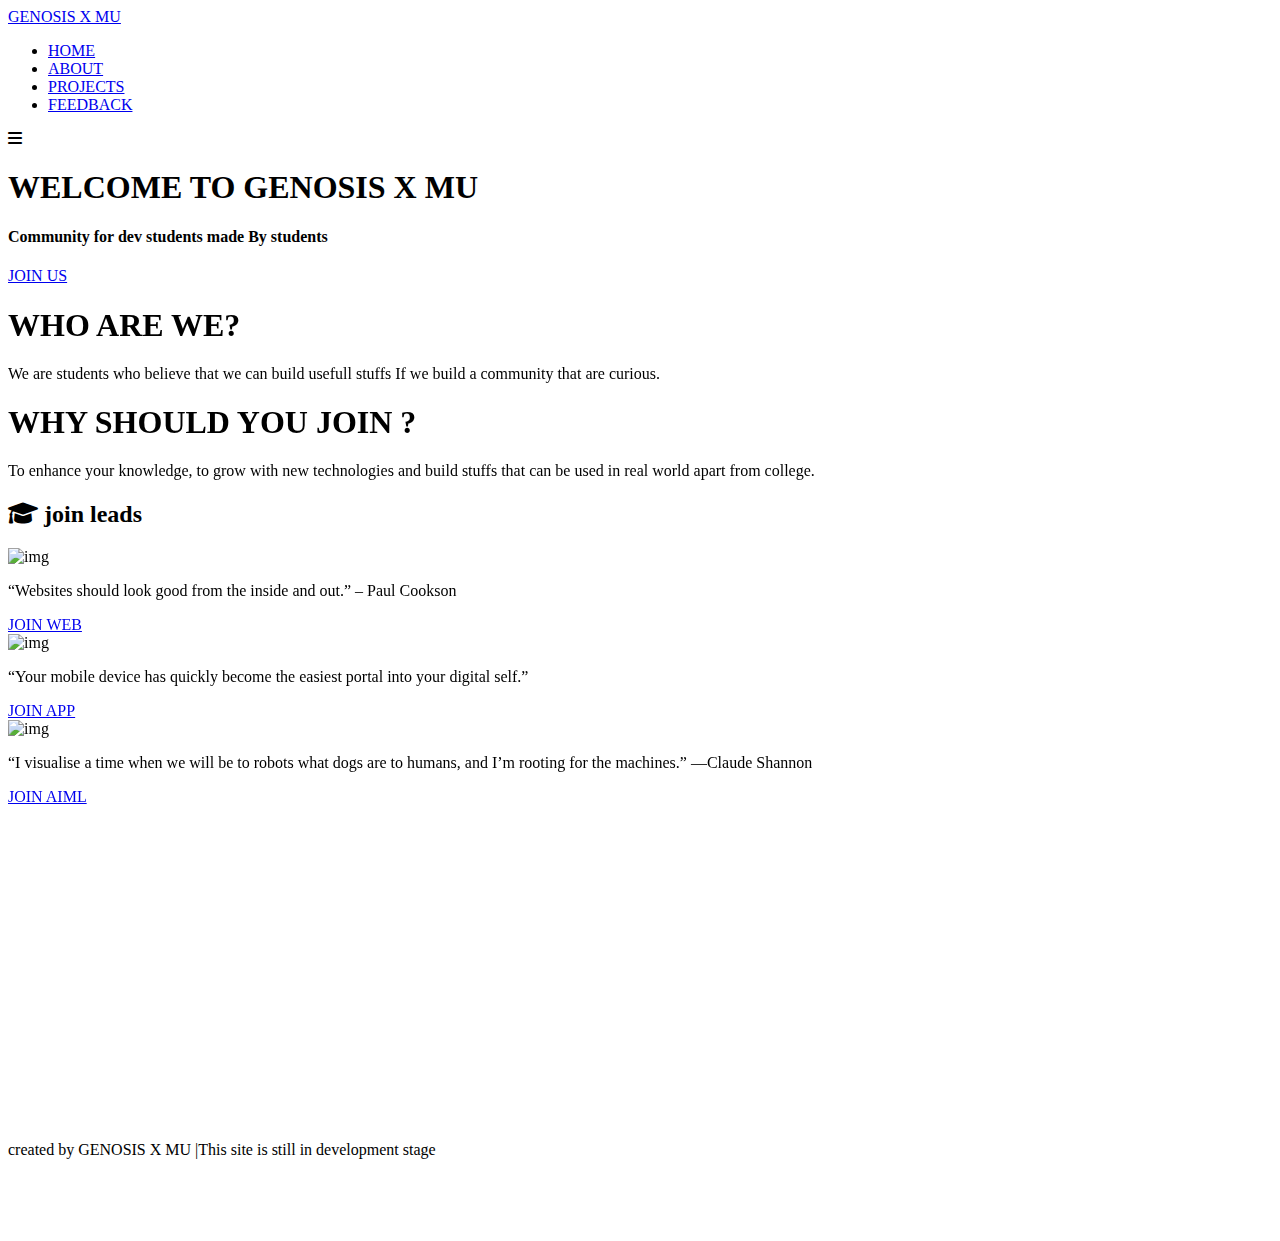
==== index.html @ f1a078a4 "Update index.html" ====
<!DOCTYPE html>
<html lang="en">
  <head>
    <meta charset="UTF-8" />
    <meta http-equiv="X-UA-Compatible" content="IE=edge" />
    <meta name="viewport" content="width=device-width, initial-scale=1.0" />
    <title>GENOSIS X MU</title>
    <link rel="stylesheet" href="style.css" />
    <link rel="preconnect" href="https://fonts.googleapis.com" />
    <link rel="preconnect" href="https://fonts.gstatic.com" crossorigin />
    <!--This is for toggle animation-->
    <link
      rel="stylesheet"
      type="text/css"
      href="https://cdnjs.cloudflare.com/ajax/libs/font-awesome/6.0.0-beta2/css/all.min.css"
    />

    <!--This is for text font-->
    <link
      href="https://fonts.googleapis.com/css2?family=Bebas+Neue&family=Gemunu+Libre:wght@300&family=Josefin+Sans:wght@300&family=Staatliches&display=swap"
      rel="stylesheet"
    />
    <!--This is for text animation-->
    <link
      rel="stylesheet"
      href="https://cdnjs.cloudflare.com/ajax/libs/animate.css/4.1.1/animate.min.css"
    />
    <!--js for  animation on scroll-->
    <link href="https://unpkg.com/aos@2.3.1/dist/aos.css" rel="stylesheet" />
  </head>

  <body>
    <!--HTML FOR NAVBAR-->

    <header>
      <a href="#" class="logo"> GENOSIS X MU</a>
      <nav class="navbar">
        <ul>
          <li><a href="#Home" class="active"> HOME</a></li>
          <li><a href="#About">ABOUT</a></li>
          <li><a href="#Team">PROJECTS</a></li>
          <li><a href="#Course">FEEDBACK</a></li>
        </ul>
      </nav>
      <div class="fas fa-bars"></div>
    </header>

    <!--******ENDS*******-->

    <!--HTML FOR INTRODUCTION-->

    <div class="intro">
      <h1 class="animate__animated animate__bounceInLeft">
        WELCOME TO GENOSIS X MU
      </h1>
      <h4>Community for dev students made By students</h4>
      <span
        ><a
          class="join-us"
          href="https://forms.gle/ZyYGYzcXaUApKR7Q9"
          target="_BLANK"
          >JOIN US</a
        ></span
      >
    </div>

    <!--******ENDS*******-->

    <!--HTML FOR about-us -->

    <div class="aboutus">
      <div class="left-text" data-aos="flip-right">
        <div class="box-left">
          <h1>WHO ARE WE?</h1>
          <p>
            We are students who believe that we can build usefull stuffs If we
            build a community that are curious.
          </p>
        </div>
      </div>

      <div class="right-text" data-aos="flip-left">
        <div class="box-right">
          <h1>WHY SHOULD YOU JOIN ?</h1>
          <p>
            To enhance your knowledge, to grow with new technologies and build
            stuffs that can be used in real world apart from college.
          </p>
        </div>
      </div>
    </div>
    <!--******ENDS*******-->
    <div class="lead-head">
      <h2><i class="fas fa-graduation-cap"></i> join leads</h2>
    </div>
    <!--HTML FOR web-lead-->

    <div class="leads">
      <div class="web" data-aos="zoom-in">
        <img src="web-lead.jpg" alt="img" />

        <p>
          “Websites should look good from the inside and out.” – Paul Cookson
        </p>
        <span
          ><a href="https://forms.gle/ZyYGYzcXaUApKR7Q9" target="_BLANK"
            >JOIN WEB</a
          ></span
        >
      </div>
      <!--HTML FOR app-lead-->

      <div class="app" data-aos="zoom-in">
        <img src="app-lead.png" alt="img" />

        <p>
          “Your mobile device has quickly become the easiest portal into your
          digital self.”
        </p>
        <span
          ><a href="https://forms.gle/ZyYGYzcXaUApKR7Q9" target="_BLANK"
            >JOIN APP</a
          ></span
        >
      </div>
      <!--HTML FOR aiml-lead-->

      <div class="aiml" data-aos="zoom-in">
        <img src="aiml-lead.jpg" alt="img" />

        <p>
          “I visualise a time when we will be to robots what dogs are to humans,
          and I’m rooting for the machines.” —Claude Shannon
        </p>
        <span
          ><a href="https://forms.gle/ZyYGYzcXaUApKR7Q9" target="_BLANK"
            >JOIN AIML</a
          ></span
        >
      </div>
      <section data-aos="fade-up" data-aos-delay="150"><div class="credit"data-aos="fade-right" data-aos-delay="200">created by <span>GENOSIS X MU </span> |This site is still in development stage</div></section>
    </div>
    <!--******ENDS*******-->

    <!--HTML FOR FOTER-->
    <div class="footer">
      <div class="left-footer" data-aos="fade-up" data-aos-delay="250" >
        <h2>THANK YOU</h2>
        <h4>GENOSIS X 2021</h4>
        <div class="share">
          <a href="#" class="fab fa-facebook-f"></a>
          <a href="https://twitter.com/genosis_x" target="_blank" class="fab fa-twitter"></a>
          <a href="https://www.instagram.com/officialgenosis/" target="_blank" class="fab fa-instagram"></a>
          <a href="#" class="fab fa-linkedin"></a>
      </div>
      </div>
      <div class="x">
        <div class="box" data-aos="fade-up" data-aos-delay="500">
          <h3>quick links</h3>
          <a href="#home" class="links"> <i class="fas fa-arrow-right"></i> HOME</a>
          <a href="#about" class="links"> <i class="fas fa-arrow-right"></i> ABOUT </a>
          <a href="#" class="links"> <i class="fas fa-arrow-right"></i>PROJECTS</a>
          <a href="#" class="links"> <i class="fas fa-arrow-right"></i> FEEDBACK </a>
      </div>
        <!-- <p>NOTE : This website is still in development stage</p> -->
      </div>
      <div class="right-footer">
        

      <div class="connect" data-aos="fade-up" data-aos-delay="750">
          <h3>For any Query </h3>
          <p>Enter your mail ID</p>
          <form action="">
              <input type="email" name="" placeholder="Mail ID" class="email" id="">
              <input type="submit" value="Join GENOSIS X MU" class="btnn">
          </form>
        </div>
      </div>
      
    </div>
    <section><div class="credit">created by <span>GENOSIS X MU </span> |This site is still in development stage</div></section>
    

    <!--******ENDS*******-->
    <!--JQUERY FOR RESPONSIVE NAVBAR-->

    <script src="https://cdnjs.cloudflare.com/ajax/libs/jquery/3.6.0/jquery.min.js"></script>
    <script src="main.js"></script>
    <!--js for  animation on scroll-->

    <script src="https://unpkg.com/aos@2.3.1/dist/aos.js"></script>
    <script>
      AOS.init();
    </script>
    <!--js icons from fontawsome-->
    <script
      src="https://kit.fontawesome.com/f86a18ec97.js"
      crossorigin="anonymous"
    ></script>

    <!--END OF BODY-->
  </body>
</html>
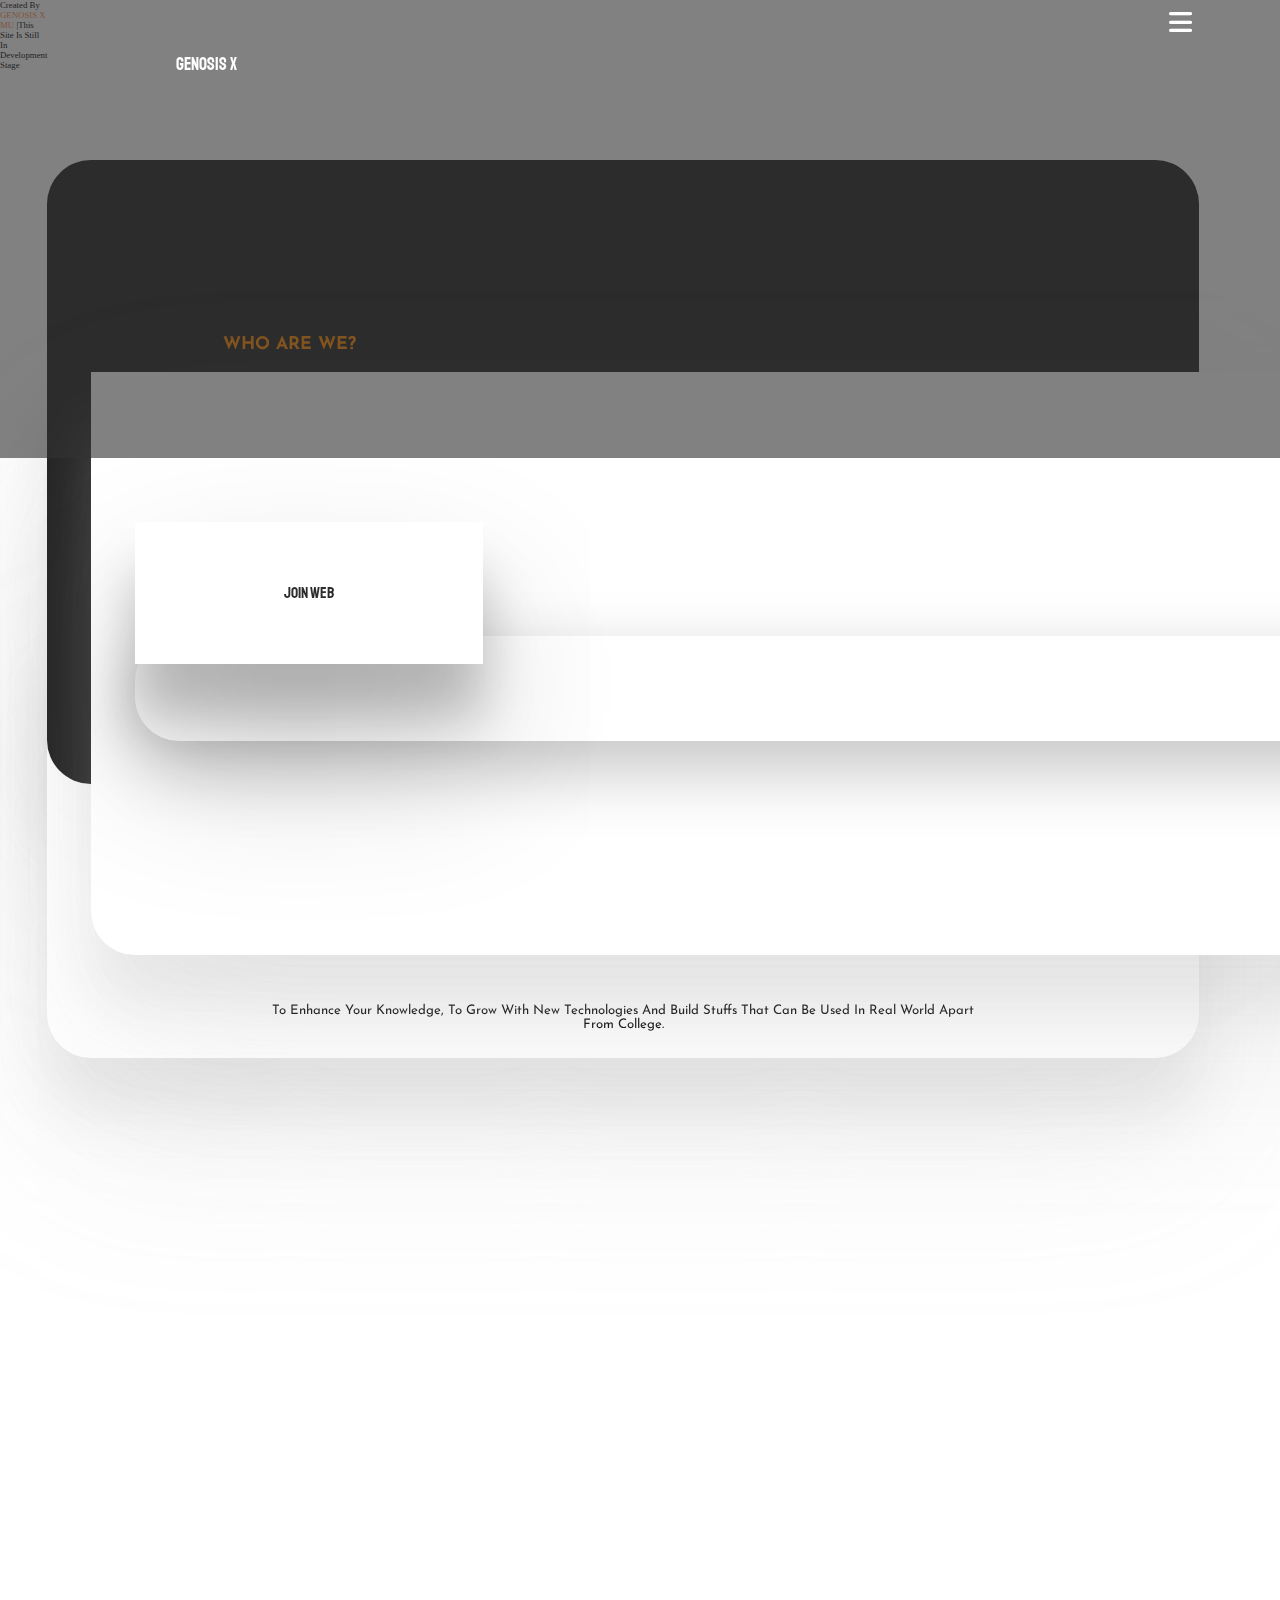
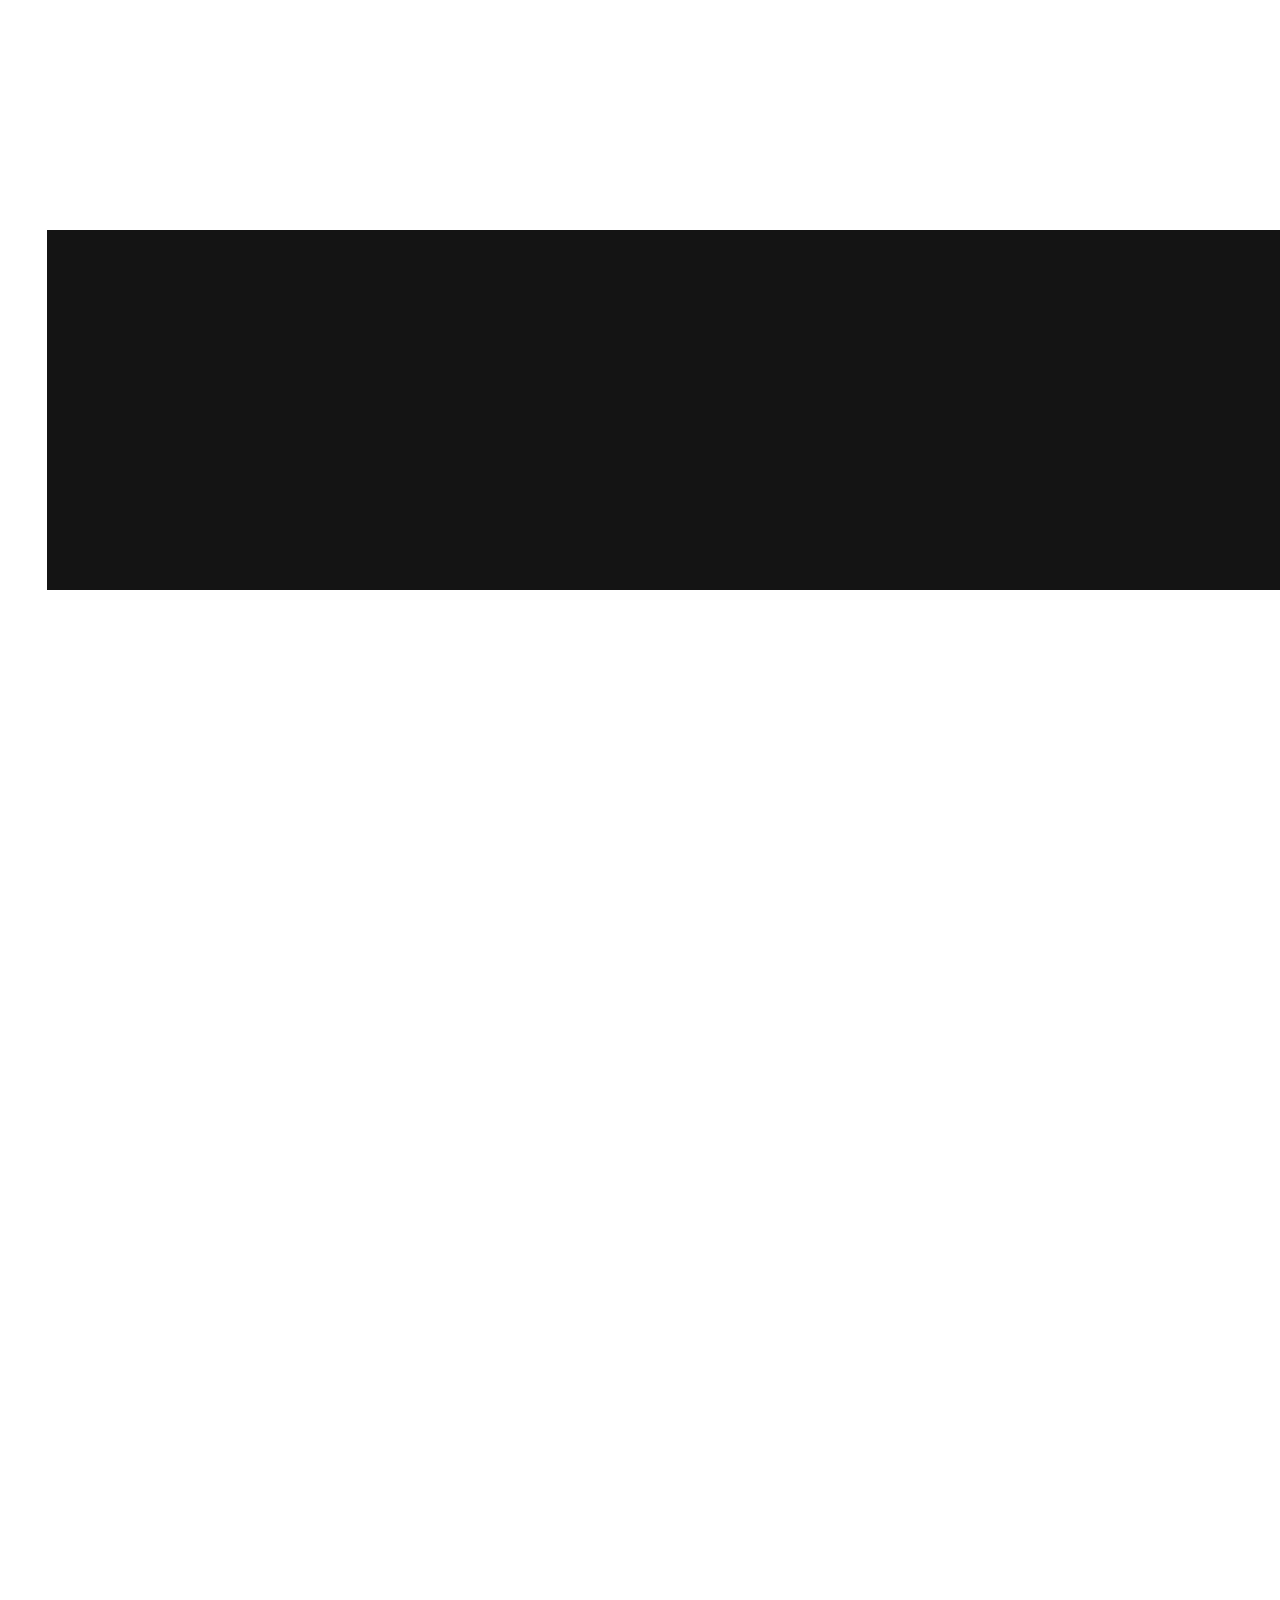
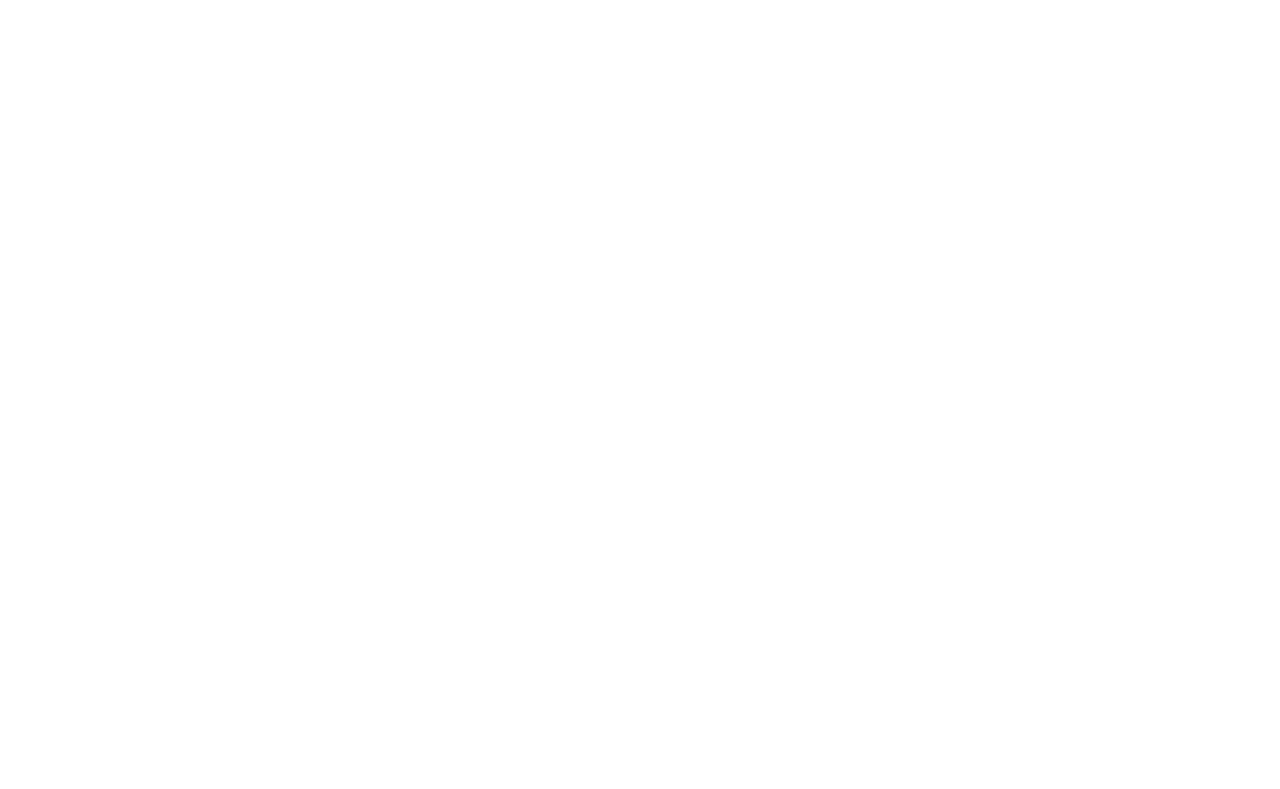
==== commit bc8baabc: "Update index.html" ====
--- a/index.html
+++ b/index.html
@@ -33,7 +33,7 @@
     <!--HTML FOR NAVBAR-->
 
     <header>
-      <a href="#" class="logo"> GENOSIS X MU</a>
+      <a href="#" class="logo"> GENOSIS X</a>
       <nav class="navbar">
         <ul>
           <li><a href="#Home" class="active"> HOME</a></li>
@@ -51,7 +51,7 @@
 
     <div class="intro">
       <h1 class="animate__animated animate__bounceInLeft">
-        WELCOME TO GENOSIS X MU
+        WELCOME TO GENOSIS X
       </h1>
       <h4>Community for dev students made By students</h4>
       <span
--- a/style.css
+++ b/style.css
@@ -0,0 +1,899 @@
+* {
+  margin: 0;
+  padding: 0;
+  text-transform: capitalize;
+  text-decoration: none;
+  scroll-behavior: smooth;
+}
+:root {
+  --pink: white;
+  --violet: white;
+}
+/*********************** THIS IS CODE FOR LAYOUT ie GRID ***********************/
+body {
+  display: grid;
+  grid-tremplate-rows: auto;
+  grid-tremplate-columns: minmax(300rem, auto);
+  grid-tremplate-areas:
+    "navbar"
+    "intro"
+    "aboutus"
+    "lead-head"
+    "leads"
+    "footer";
+}
+/*****************************ENDS******************************/
+
+/*********************** CSS CODE FOR NAVBAR STARTS ***********************/
+
+header {
+  width: 100%;
+  height: 10vh;
+  background: rgba(51, 51, 51, 0.616);
+  position: fixed;
+  top: 0;
+  left: 50%;
+  transform: translate(-50%);
+  border-radius: 0;
+  display: flex;
+  align-itrems: center;
+  justify-content: space-between;
+  padding: 1rem 2rem;
+  z-index: 1000;
+  transition: 0.2s;
+}
+
+.header-active {
+  top: 0;
+  width: 100%;
+  border-radius: 0;
+  box-shadow: none;
+}
+header .navbar {
+  background-color: none;
+}
+
+header .navbar ul {
+  display: flex;
+  align-itrems: center;
+  justify-content: space-evenly;
+  list-style: none;
+
+  background-color: none;
+}
+header .navbar ul li {
+  margin: 1rem 30rem;
+}
+header .navbar ul li a {
+  font-size: 1rem;
+  font-weight: 100;
+  background-color: none;
+  color: greenyellow;
+  font-family: "Staatliches", cursive;
+  padding-left: 5rem;
+
+  transition: 0.12s ease-in;
+}
+
+header .navbar ul li.active,
+header .navbar ul li a:hover {
+  color: #fff;
+}
+
+header .logo {
+  position: relative;
+  margin-left: 15rem;
+  font-size: 2rem;
+  color: var(--violet);
+  font-family: "Staatliches", cursive;
+  text-transform: uppercase;
+  padding: 5rem;
+}
+
+header .fa-bars {
+  margin-right: 10rem;
+  font-size: 3rem;
+  color: var(--pink);
+  cursor: pointer;
+  display: none;
+  transition: 0.2s;
+}
+
+header .fa-times {
+  transform: rotate(180deg);
+  color: var(--violet);
+}
+
+/*****************************ENDS******************************/
+
+/*********************** CSS CODE FOR INTRO STARTS ***********************/
+
+.intro {
+  grid-area: intro;
+  height: 100vh;
+  background: url("intro-bg.jpg");
+  background-repeat: no-repeat;
+  background-size: cover;
+  display: flex;
+  justify-content: center;
+  align-itrems: center;
+  flex-direction: column;
+}
+
+.intro h1 {
+  font-family: "Staatliches", cursive;
+  color: rgb(255, 255, 255);
+  font-size: 4rem;
+  font-weight: 100;
+}
+
+.intro h4 {
+  font-family: "Staatliches", cursive;
+  color: rgb(255, 255, 255);
+  font-size: 1.2rem;
+  font-weight: 100;
+}
+
+.intro span a {
+  position: relative;
+  top: 28rem;
+
+  font-size: 1.8rem;
+  font-family: "Staatliches", cursive;
+  padding: 5rem 12rem;
+  margin-top: 5rem;
+  transition: 0.15s ease-out;
+  border-radius: 2rem;
+  border: 3rem solid black;
+  color: black;
+  background-color: white;
+}
+.intro span a:hover {
+  background: rgb(27, 27, 27);
+  color: rgb(255, 255, 255);
+}
+/*******ENDS********/
+
+/*********************** CSS CODE FOR ABOUT US STARTS ***********************/
+
+.aboutus {
+  display: flex;
+  flex-direction: row;
+  justify-content: center;
+  align-itrems: center;
+  justify-content: space-between;
+  position: relative;
+
+  grid-area: aboutus;
+  width: auto;
+  height: 100vh;
+
+  background-repeat: no-repeat;
+  background-size: cover;
+}
+
+.aboutus .left-text {
+  margin-left: 5%;
+  margin-bottom: 15%;
+  display: flex;
+
+  align-itrems: center;
+  flex-direction: column;
+}
+
+.aboutus .left-text .box-left {
+  display: flex;
+  flex-direction: column;
+  justify-content: center;
+  align-itrems: center;
+  margin-top: 40rem;
+  width: 40vw;
+  height: 50vh;
+  background: #fff;
+  border-radius: 5rem;
+
+  box-shadow: rgba(175, 175, 175, 0.19) 0rem 10rem 20rem,
+    rgba(187, 187, 187, 0.23) 0rem 6rem 6rem;
+}
+.aboutus .left-text .box-left h1 {
+  font-family: "Josefin Sans", sans-serif;
+  font-size: 2rem;
+  padding: 20rem;
+  background-color: rgb(34, 34, 34);
+  border-radius: 5rem;
+  color: rgb(255, 136, 0);
+}
+.aboutus .left-text .box-left p {
+  font-family: "Josefin Sans", sans-serif;
+  padding: 80rem;
+  font-size: 1.2rem;
+  text-align: center;
+  line-height: 1.5rem;
+}
+/*********************** ^ CSS CODE LEFT ^ ***********************/
+
+/*********************** CSS CODE FOR RIGHT ***********************/
+.aboutus .right-text {
+  margin-right: 5%;
+  margin-top: 15%;
+  display: flex;
+
+  align-itrems: center;
+  flex-direction: column;
+}
+
+.aboutus .right-text .box-right {
+  display: flex;
+  flex-direction: column;
+  justify-content: center;
+  align-itrems: center;
+
+  width: 40vw;
+  height: 50vh;
+  background-color: rgb(255, 255, 255);
+  border-radius: 5rem;
+
+  box-shadow: rgba(175, 175, 175, 0.19) 0rem 10rem 20rem,
+    rgba(187, 187, 187, 0.23) 0rem 6rem 6rem;
+}
+.aboutus .right-text .box-right h1 {
+  font-family: "Josefin Sans", sans-serif;
+  font-size: 2rem;
+  padding: 20rem;
+  background-color: rgb(34, 34, 34);
+  border-radius: 5rem;
+  color: rgb(255, 136, 0);
+}
+.aboutus .right-text .box-right p {
+  font-family: "Josefin Sans", sans-serif;
+  padding: 80rem;
+  font-size: 1.2rem;
+  text-align: center;
+  line-height: 1.5rem;
+}
+/*******ENDS********/
+
+.lead-head {
+  padding-top: 35rem;
+
+  display: flex;
+  flex-direction: row;
+  justify-content: center;
+  align-itrems: center;
+  grid-area: lead-head;
+  width: 100%;
+  height: 15vh;
+}
+.lead-head h2 {
+  font-family: "Staatliches", cursive;
+  letter-spacing: 2rem;
+  font-weight: 100;
+  padding-left: 10rem;
+  color: rgb(46, 46, 46);
+  font-size: 2.5rem;
+  padding: 20rem;
+
+  border-radius: 6rem;
+  box-shadow: rgba(175, 175, 175, 0.19) 0rem 10rem 20rem,
+    rgba(187, 187, 187, 0.23) 0rem 6rem 6rem;
+}
+
+/*********************** CSS CODE FOR leads STARTS ***********************/
+
+.leads {
+  grid-area: leads;
+  display: flex;
+
+  height: 100vh;
+  justify-content: center;
+  align-itrems: center;
+  flex-wrap: wrap;
+  justify-content: space-around;
+}
+/*** 01 ****WEB LEAD********/
+.web {
+  position: relative;
+  top: 25rem;
+  width: 25%;
+  height: 60vh;
+  margin: 10rem;
+
+  display: flex;
+  flex-direction: column;
+  justify-content: center;
+  align-itrems: center;
+  justify-content: space-between;
+  background: rgb(255, 255, 255);
+  box-shadow: rgba(175, 175, 175, 0.19) 0rem 10rem 20rem,
+    rgba(187, 187, 187, 0.23) 0rem 6rem 6rem;
+
+  transition: 0.15s ease-out;
+  border-radius: 5rem;
+}
+.web:hover {
+  box-shadow: rgba(0, 0, 0, 0.19) 0rem 10rem 20rem, rgba(0, 0, 0, 0.23) 0rem 6rem 6rem;
+}
+
+.web img {
+  position: relative;
+  top: 25rem;
+  width: 90%;
+  height: 30%;
+  object-fit: cover;
+  filter: grayscale(0);
+  transition: 0.2s ease-in;
+  box-shadow: rgba(0, 0, 0, 0.24) 0rem 3rem 8rem;
+  border-radius: 5rem;
+}
+.web img:hover {
+  filter: grayscale(0);
+}
+
+.web p {
+  position: relative;
+
+  padding: 20rem 20rem;
+  text-align: center;
+  font-size: 1.2rem;
+  line-height: 1.5rem;
+  font-family: "Josefin Sans", sans-serif;
+
+  color: rgb(31, 31, 31);
+}
+.web span a {
+  position: relative;
+  top: -35rem;
+  color: rgb(44, 44, 44);
+  text-align: center;
+  font-family: "Staatliches", cursive;
+
+  font-size: 1.2rem;
+  padding: 5rem 15rem;
+  background-color: rgb(255, 255, 255);
+  box-shadow: rgba(0, 0, 0, 0.19) 0rem 10rem 20rem, rgba(0, 0, 0, 0.23) 0rem 6rem 6rem;
+  border: 2rem solid rgb(255, 255, 255);
+  transition: 0.18s all;
+}
+.web span a:hover {
+  box-shadow: rgba(175, 175, 175, 0.19) 0rem 10rem 20rem,
+    rgba(187, 187, 187, 0.23) 0rem 6rem 6rem;
+  border: 2rem solid rgb(0, 0, 0);
+}
+
+/*** 02 ****************APP LEAD******************/
+.app {
+  position: relative;
+  top: 25rem;
+  width: 25%;
+  height: 60vh;
+  margin: 10rem;
+
+  display: flex;
+  flex-direction: column;
+  justify-content: center;
+  align-itrems: center;
+  justify-content: space-between;
+  background: rgb(255, 255, 255);
+  box-shadow: rgba(175, 175, 175, 0.19) 0rem 10rem 20rem,
+    rgba(187, 187, 187, 0.23) 0rem 6rem 6rem;
+
+  transition: 0.15s ease-out;
+}
+.app:hover {
+  box-shadow: rgba(0, 0, 0, 0.19) 0rem 10rem 20rem, rgba(0, 0, 0, 0.23) 0rem 6rem 6rem;
+}
+
+.app img {
+  position: relative;
+  top: 25rem;
+  width: 90%;
+  height: 30%;
+  object-fit: cover;
+  filter: grayscale(0);
+  transition: 0.2s ease-in;
+  box-shadow: rgba(0, 0, 0, 0.24) 0rem 3rem 8rem;
+}
+.app img:hover {
+  filter: grayscale(0);
+}
+
+.app p {
+  position: relative;
+
+  padding: 20rem 20rem;
+  text-align: center;
+  font-size: 1.2rem;
+  line-height: 1.5rem;
+  font-family: "Josefin Sans", sans-serif;
+
+  color: rgb(31, 31, 31);
+}
+
+.app span a {
+  position: relative;
+  top: -35rem;
+  color: rgb(0, 0, 0);
+  text-align: center;
+  font-family: "Staatliches", cursive;
+
+  font-size: 1.2rem;
+  padding: 5rem 15rem;
+  background-color: rgb(255, 255, 255);
+  box-shadow: rgba(0, 0, 0, 0.19) 0rem 10rem 20rem, rgba(0, 0, 0, 0.23) 0rem 6rem 6rem;
+  border: 2rem solid rgb(255, 255, 255);
+  transition: 0.18s all;
+}
+.app span a:hover {
+  box-shadow: rgba(175, 175, 175, 0.19) 0rem 10rem 20rem,
+    rgba(187, 187, 187, 0.23) 0rem 6rem 6rem;
+  border: 2rem solid rgb(0, 0, 0);
+}
+/*** 03 ****AIML LEAD********/
+
+.aiml {
+  position: relative;
+  top: 25rem;
+  width: 25%;
+  height: 60vh;
+  margin: 10rem;
+
+  display: flex;
+  flex-direction: column;
+  justify-content: center;
+  align-itrems: center;
+  justify-content: space-between;
+  background: rgb(255, 255, 255);
+  box-shadow: rgba(175, 175, 175, 0.19) 0rem 10rem 20rem,
+    rgba(187, 187, 187, 0.23) 0rem 6rem 6rem;
+
+  transition: 0.15s ease-out;
+}
+.aiml:hover {
+  box-shadow: rgba(0, 0, 0, 0.19) 0rem 10rem 20rem, rgba(0, 0, 0, 0.23) 0rem 6rem 6rem;
+}
+
+.aiml img {
+  position: relative;
+  top: 25rem;
+  width: 90%;
+  height: 30%;
+  object-fit: cover;
+  filter: grayscale(0);
+  transition: 0.2s ease-in;
+  box-shadow: rgba(0, 0, 0, 0.24) 0rem 3rem 8rem;
+}
+.aiml img:hover {
+  filter: grayscale(0);
+}
+
+.aiml p {
+  position: relative;
+
+  padding: 20rem 20rem;
+  text-align: center;
+  font-size: 1.2rem;
+  line-height: 1.5rem;
+  font-family: "Josefin Sans", sans-serif;
+
+  color: rgb(31, 31, 31);
+}
+
+.aiml span a {
+  position: relative;
+  top: -35rem;
+  color: rgb(0, 0, 0);
+  text-align: center;
+  font-family: "Staatliches", cursive;
+
+  font-size: 1.2rem;
+  padding: 5rem 15rem;
+  background-color: rgb(255, 255, 255);
+  box-shadow: rgba(0, 0, 0, 0.19) 0rem 10rem 20rem, rgba(0, 0, 0, 0.23) 0rem 6rem 6rem;
+  border: 2rem solid rgb(255, 255, 255);
+  transition: 0.18s all;
+}
+.aiml span a:hover {
+  box-shadow: rgba(175, 175, 175, 0.19) 0rem 10rem 20rem,
+    rgba(187, 187, 187, 0.23) 0rem 6rem 6rem;
+
+  border: 2rem solid rgb(0, 0, 0);
+}
+
+/*******ENDS********/
+
+/**********CSS FOR FOOTER********/
+.footer {
+  position: relative;
+
+  grid-area: footer;
+  width: 100%;
+  height: 50vh;
+  background: rgb(20, 20, 20);
+  display: flex;
+  flex-direction:row;
+  justify-content: center;
+  align-itrems: center;
+  justify-content: space-between;
+}
+.footer .left-footer .share {
+  padding-top: 1rem;
+}
+
+.footer .left-footer .share a {
+  height: 4.5rem;
+  width: 4.5rem;
+  line-height: 4rem;
+  font-size: 2rem;
+  border-radius: 50%;
+  font-size: 1.7rem;
+  border: 0.2rem solid rgb(255, 138, 70);
+  color: rgb(255, 138, 70);
+  margin-right: .5rem;
+  text-align: center;
+}
+
+.footer .left-footer .share a:hover {
+  background: rgb(255, 138, 70);
+  color: #111;
+}
+.footer .left-footer h4{
+  margin-bottom: 35rem;
+  font-size: 27rem;
+}
+.left-footer {
+  margin-left: 102rem;
+  letter-spacing: 2rem;
+  font-weight: 100;
+  color: rgb(255, 138, 70);
+  text-align: center;
+  font-family: "Josefin Sans", sans-serif;
+}
+.x {
+  display: flex;
+  flex-direction: row;
+  font-weight: 100;
+  font-family: "Josefin Sans", sans-serif;
+  color: rgb(255, 255, 255);
+  font-size: 1rem;
+  margin: 10rem 10rem;
+}
+.footer .x .box h3{
+  font-size: 30rem;
+}
+.footer .x .box .links {
+  display: flex;
+  flex-direction:row;
+ font-size: 1.2rem;
+  color: #aaa;
+  padding: 1rem 0;
+  display: block;
+}
+
+.footer .x .box .links:hover {
+  color: rgb(255, 138, 70);
+}
+
+.footer .x .box .links:hover i {
+  padding-right: 1rem;
+}
+
+.footer .x .box .links i {
+  padding-right: 1.5rem;
+  color: rgb(255, 138, 70);
+}
+.right-footer {
+  display: flex;
+  flex-direction: row;
+  justify-content: center;
+  align-itrems: center;
+  margin-right: 25rem;
+  margin-left: 25rem;
+  color: rgb(255, 138, 70);
+  letter-spacing: 2rem;
+  font-weight: 50;
+  font-family: "Josefin Sans", sans-serif;
+}
+.footer .right-footer h3 {
+  font-size: 1.7rem;
+  color: white;
+  margin: 10rem 10rem 10rem 10rem;
+
+}
+.footer .right-footer p{
+  font-size: 1.5rem;
+  margin-top: 10rem;
+  margin-bottom: 15rem;
+  color:  rgb(255, 138, 70);
+}
+.footer .right-footer .connect .btnn{
+  margin-top: 1rem;
+  display: inline-block;
+  padding: 1rem 3rem;
+  font-size: 1rem;
+  color: #f3f3f3;
+  border: 0.3rem solid #ffffff;
+  border-radius: 7rem;
+  cursor: pointer;
+  background: none;
+}
+.footer .right-footer .connect{
+  display: flex;
+  flex-direction: column;
+  flex-wrap: wrap;
+  margin: 10rem 10rem 50rem 10rem;
+}
+.footer .right-footer .connect .btnn:hover {
+  background: rgb(255, 138, 70);
+  color: #111;
+}
+
+
+.footer .right-footer .connect form .remail {
+  border-radius: 5rem;
+  border: 0.2rem solid rgb(255, 138, 70);
+  height: auto;
+  width: auto;
+  background: none;
+  font-size: 1.3rem;
+  text-transform: none;
+  color: rgb(255, 255, 255);
+  margin-bottom: 1rem;
+  padding: 1rem 1.05rem;
+}
+ .leads .credit {
+   width: 100%;
+
+  background: rgb(20, 20, 20);;
+  text-align: center;
+  font-size: 2rem;
+  padding: 2rem 1rem;
+  margin: 1rem 585rem -55rem -15rem;
+  color: rgb(165, 152, 152);
+}
+
+.credit span {
+  color: rgb(255, 138, 70);
+}
+/* .foot-links {
+  display: flex;
+  flex-direction: row;
+  justify-content: center;
+  justify-content: space-evenly;
+
+  font-size: 1.4rem;
+}
+.foot-links a {
+  width: 20rem;
+  height: 10rem;
+  color: rgb(255, 138, 70);
+  transition: 0.2s ease-out;
+  margin-top: 10rem; */
+/* }
+.foot-links a:hover {
+  color: #fff;
+  font-size: 1.5rem;
+} */
+
+/******************************************* MEDIA QUERY *******************************************/
+@media (max-width: 768rem) {
+  html {
+    font-size: 55%;
+  }
+
+  header {
+    height: 50rem;
+  }
+  header .fa-bars {
+    display: block;
+    margin-right: 10rem;
+  }
+  header .navbar {
+    position: fixed;
+    top: -100rem;
+    left: 0;
+    width: 100%;
+    background: #333;
+    border-radius: 1rem;
+    opacity: 0;
+    transition: 0.2s linear;
+    height: 100vh;
+  }
+  header .navbar ul {
+    display: flex;
+    flex-direction: column;
+
+    height: 50%;
+  }
+  header .navbar ul li {
+    width: 100%;
+
+    text-align: center;
+    background-color: rgb(255, 0, 0);
+  }
+  header .navbar ul li a {
+    display: block;
+    background-color: #333;
+    color: white;
+    font-size: 2rem;
+    padding-top: 20rem;
+    padding-bottom: 20rem;
+  }
+  header .navbar ul li a:hover {
+    color: greenyellow;
+    background-color: rgb(29, 29, 29);
+  }
+  header .nav-toggle {
+    top: 65rem;
+    opacity: 1;
+    opacity: 0.8;
+  }
+
+  /***********************MEDIA QUERY CSS CODE FOR INTRO STARTS ***********************/
+
+  .intro {
+    height: 100vh;
+
+    display: flex;
+    justify-content: center;
+    align-itrems: center;
+    flex-direction: column;
+  }
+
+  .intro h1 {
+    font-size: 4rem;
+    font-weight: 100;
+    color: rgb(255, 255, 255);
+  }
+
+  .intro h4 {
+    font-size: 1.7rem;
+    font-weight: 100;
+    color: rgb(255, 255, 255);
+  }
+
+  .intro span a {
+    padding: 10rem 20rem;
+  }
+
+  /*******ENDS********/
+  /*********** MEDIA QUERY for about us************/
+  .aboutus {
+    display: flex;
+    flex-direction: column;
+    justify-content: center;
+    height: 160vh;
+    justify-content: space-evenly;
+    align-itrems: center;
+  }
+  .aboutus .left-text {
+    margin-top: -30rem;
+    margin-left: 0rem;
+    display: flex;
+    align-itrems: center;
+    flex-direction: column;
+  }
+  .aboutus .left-text .box-left {
+    margin-top: 10rem;
+    width: 90vw;
+    height: 50vh;
+  }
+  .aboutus .left-text .box-left p {
+    font-size: 1.5rem;
+    padding: 25rem;
+  }
+
+  .aboutus .x {
+    margin-top: -140rem;
+    font-size: 10rem;
+    font-family: "Staatliches", cursive;
+    color: white;
+  }
+  .aboutus .right-text {
+    margin-top: -180rem;
+    margin-right: 0rem;
+    display: flex;
+
+    flex-direction: column-reverse;
+  }
+
+  .aboutus .right-text .box-right {
+    margin-top: 20rem;
+    width: 90vw;
+    height: 50vh;
+  }
+  .aboutus .right-text .box-right p {
+    font-size: 1.5rem;
+    padding: 25rem;
+  }
+
+  /***********************MEDIA QUERY CSS CODE FOR leads STARTS ***********************/
+
+  .leads {
+    height: 115%;
+    grid-area: leads;
+    display: flex;
+    justify-content: center;
+    align-itrems: center;
+
+    flex-direction: column;
+    justify-content: space-around;
+  }
+  /*** 01 **** MEDIA QUERY WEB LEAD********/
+  .web,
+  .app,
+  .aiml {
+    position: relative;
+
+    width: 88%;
+    height: 55vh;
+    margin: 5rem;
+    padding: 5rem;
+    display: flex;
+    border-radius: 0 0 5rem 5rem;
+    background: rgb(255, 255, 255);
+    box-shadow: rgba(175, 175, 175, 0.19) 0rem 10rem 20rem,
+      rgba(187, 187, 187, 0.23) 0rem 6rem 6rem;
+  }
+  .web h2 {
+    top: -22rem;
+    font-size: 2rem;
+  }
+  .web p {
+    font-size: 1.8rem;
+    line-height: 2rem;
+  }
+  .web span a {
+    font-size: 1.8rem;
+  }
+  /*** 02 **** MEDIA QUERY APP LEAD********/
+  .app h2 {
+    top: -22rem;
+    font-size: 2rem;
+  }
+  .app p {
+    font-size: 1.8rem;
+    line-height: 2rem;
+  }
+  .app span a {
+    font-size: 1.8rem;
+  }
+  /*** 03****MEDIA QUERY  aiml LEAD********/
+  .aiml h2 {
+    top: -22rem;
+    font-size: 2rem;
+  }
+  .aiml p {
+    font-size: 1.8rem;
+    line-height: 2rem;
+  }
+  .aiml span a {
+    font-size: 1.8rem;
+  }
+
+  .footer {
+    position: relative;
+    top: 200rem;
+    flex-direction: column;
+    height: 40vh;
+    justify-content: space-evenly;
+  }
+  .left-footer {
+    margin: 0;
+    font-size: 1rem;
+  }
+  .right-footer {
+    margin: 0;
+    font-size: 1.5rem;
+  }
+  .right-footer a {
+    color: rgb(255, 138, 70);
+    font-size: 2.4rem;
+    text-align: center;
+    transition: 0.2s ease-out;
+  }
+  .right-footer a:hover {
+    color: rgb(255, 255, 255);
+    font-size: 2.6rem;
+  }
+  /***********END OF MEDIA QUERY************/
+}
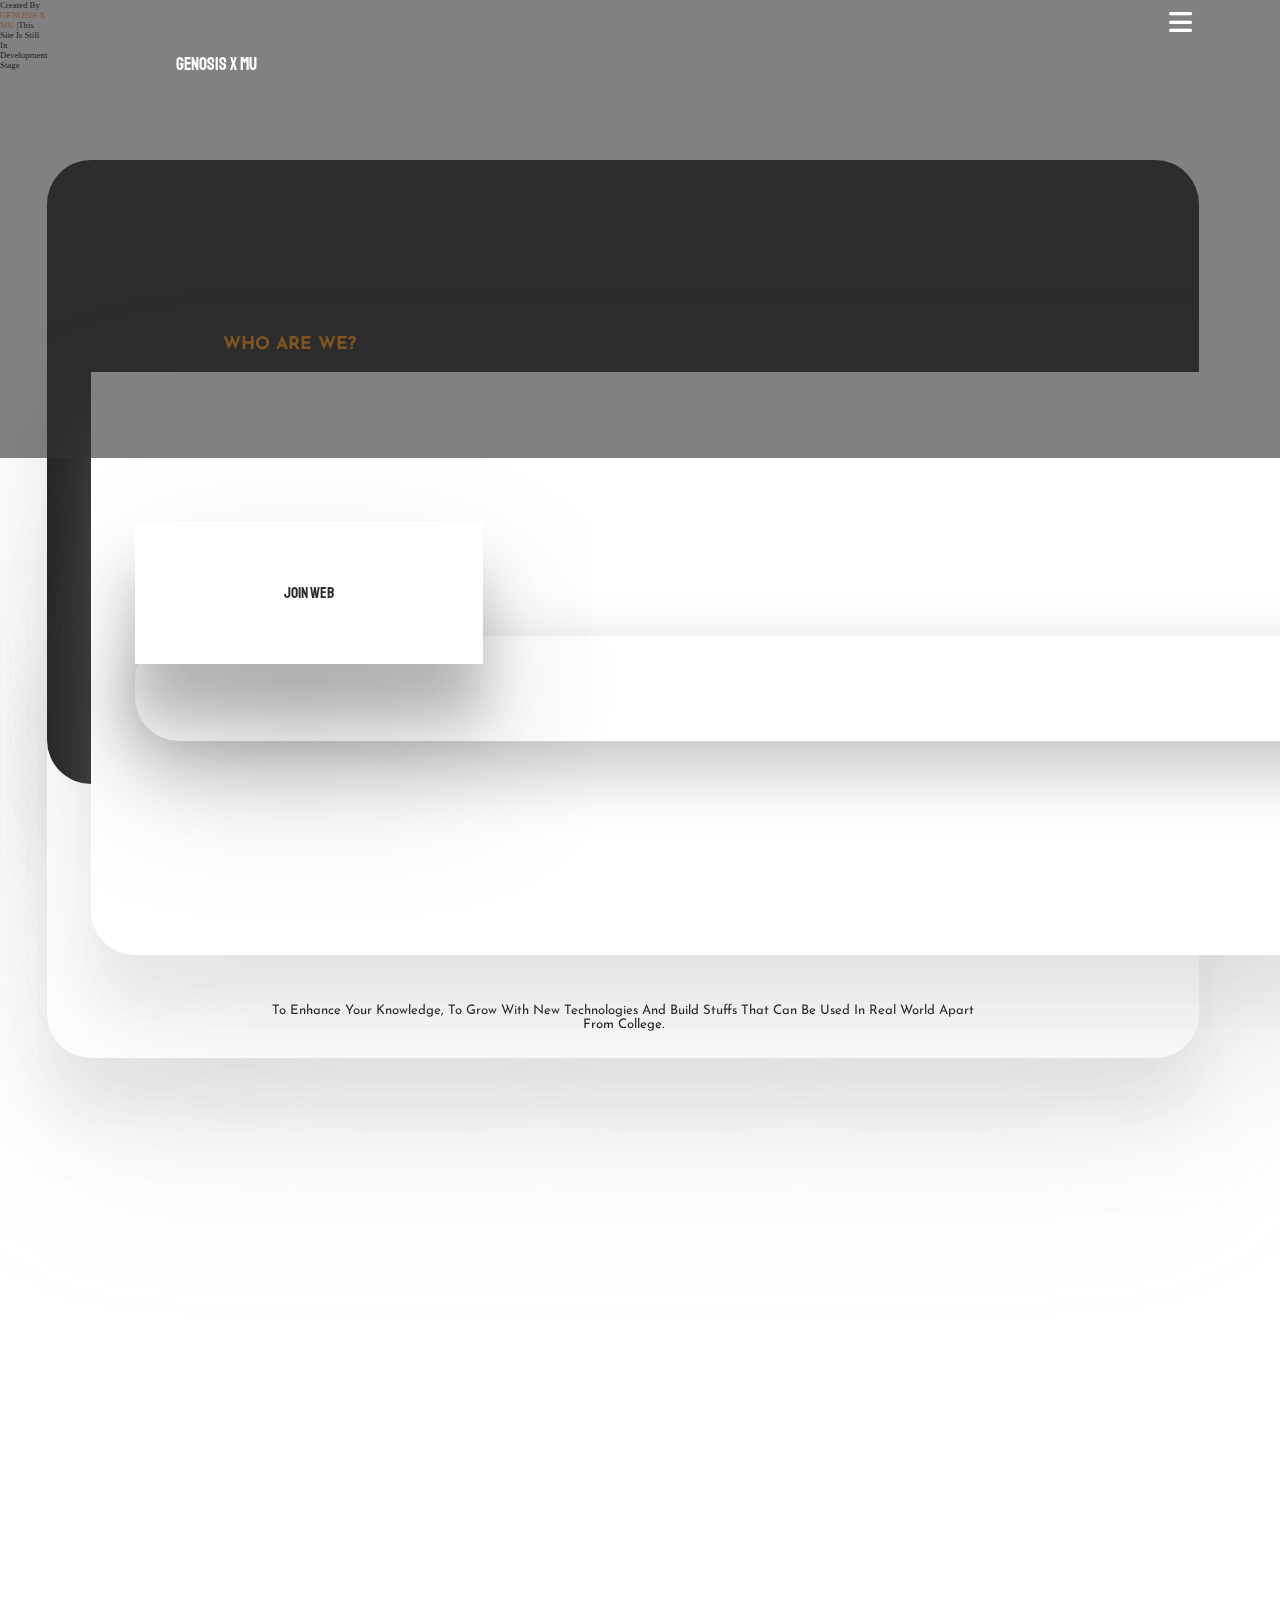
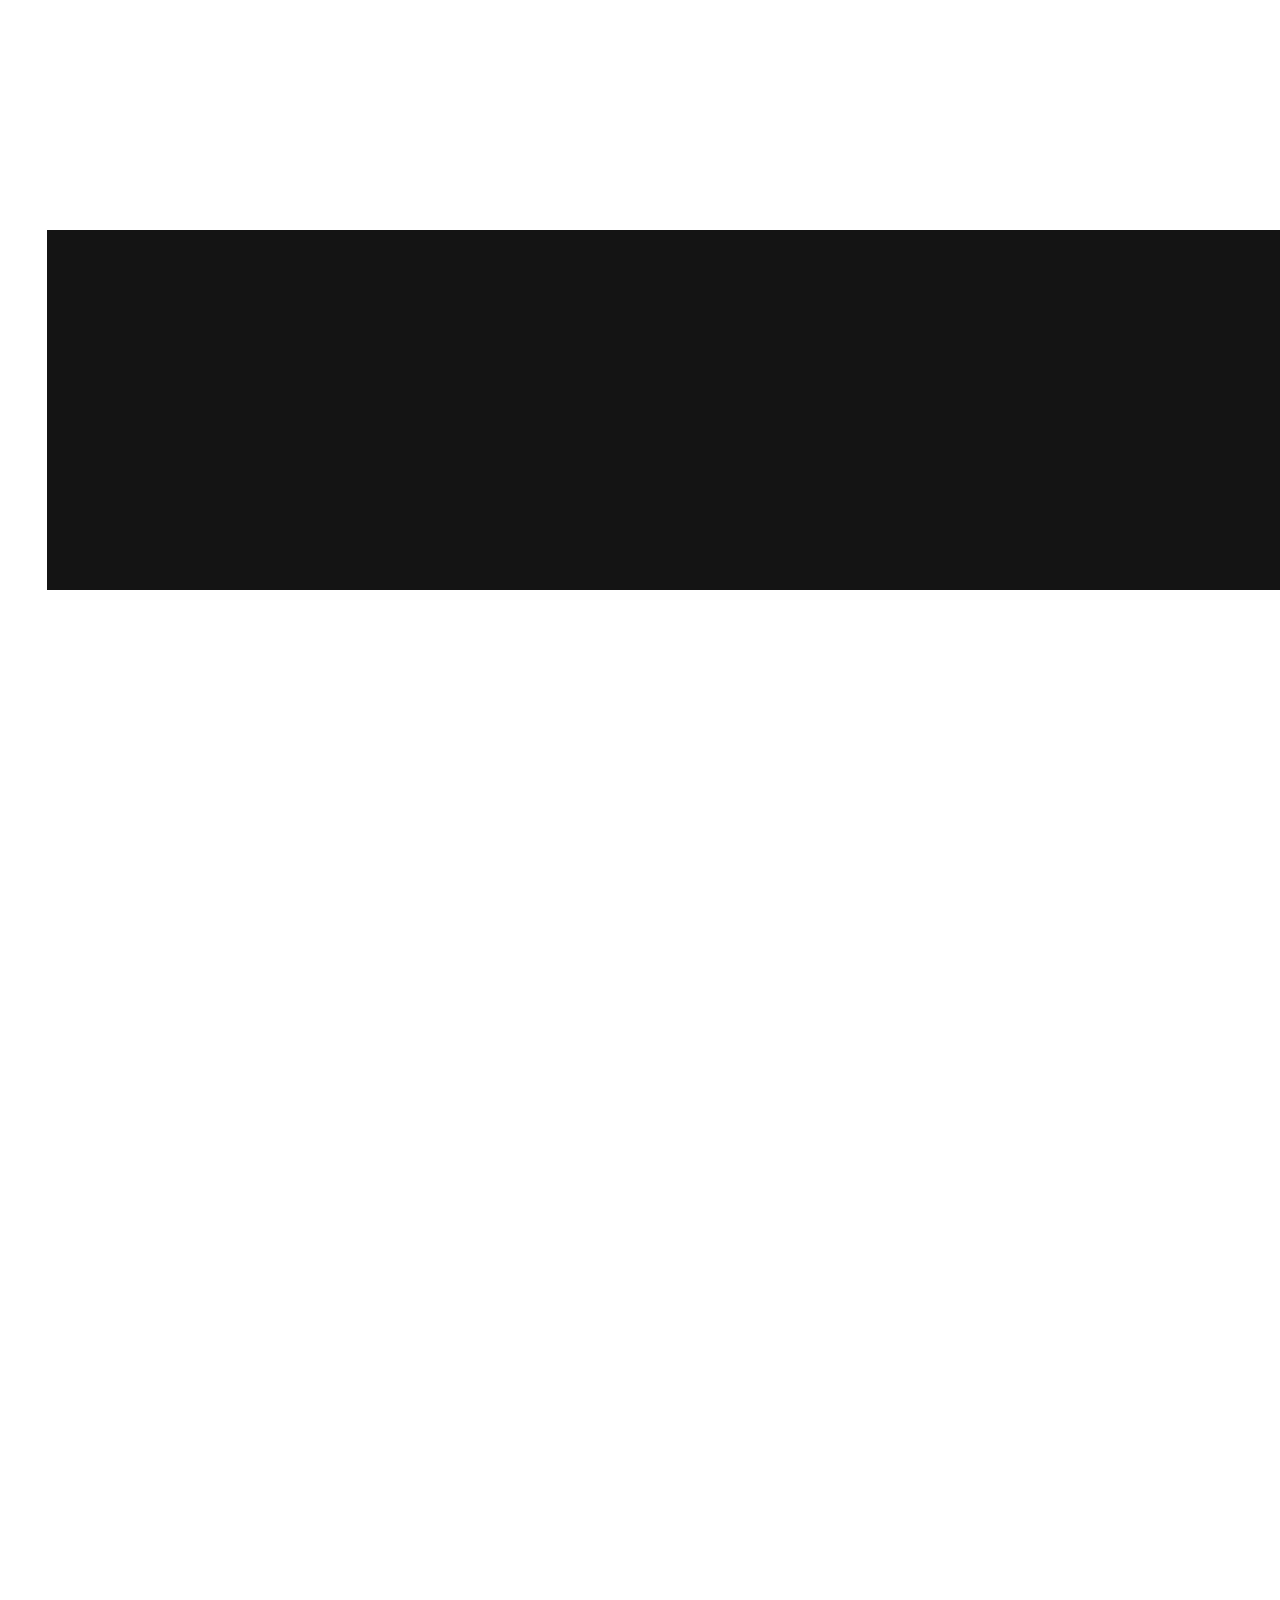
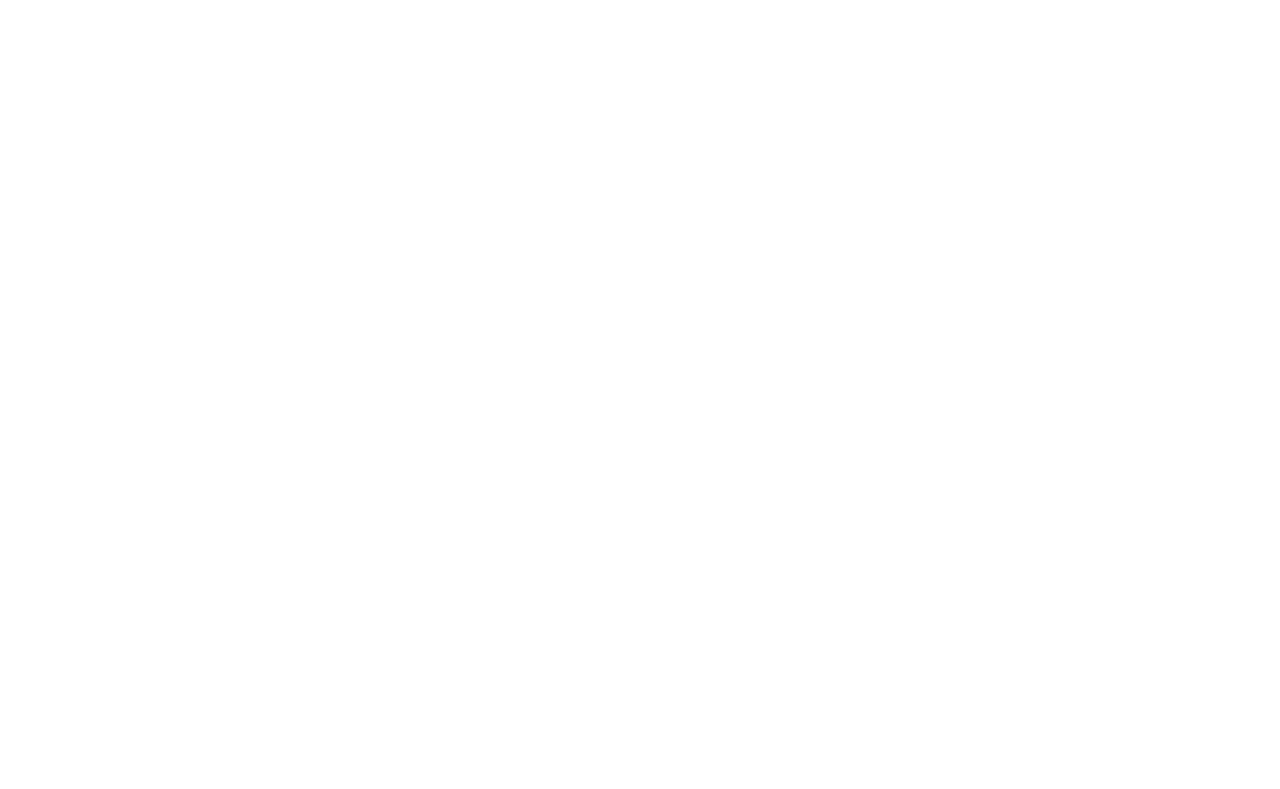
==== commit 64eeb596: "Update index.html" ====
--- a/index.html
+++ b/index.html
@@ -33,7 +33,7 @@
     <!--HTML FOR NAVBAR-->
 
     <header>
-      <a href="#" class="logo"> GENOSIS X</a>
+      <a href="#" class="logo"> GENOSIS X MU</a>
       <nav class="navbar">
         <ul>
           <li><a href="#Home" class="active"> HOME</a></li>
@@ -51,7 +51,7 @@
 
     <div class="intro">
       <h1 class="animate__animated animate__bounceInLeft">
-        WELCOME TO GENOSIS X
+        WELCOME TO GENOSIS X MU
       </h1>
       <h4>Community for dev students made By students</h4>
       <span
@@ -149,8 +149,8 @@
         <h4>GENOSIS X 2021</h4>
         <div class="share">
           <a href="#" class="fab fa-facebook-f"></a>
-          <a href="https://twitter.com/genosis_x" target="_blank" class="fab fa-twitter"></a>
-          <a href="https://www.instagram.com/officialgenosis/" target="_blank" class="fab fa-instagram"></a>
+          <a href="#" class="fab fa-twitter"></a>
+          <a href="#" class="fab fa-instagram"></a>
           <a href="#" class="fab fa-linkedin"></a>
       </div>
       </div>
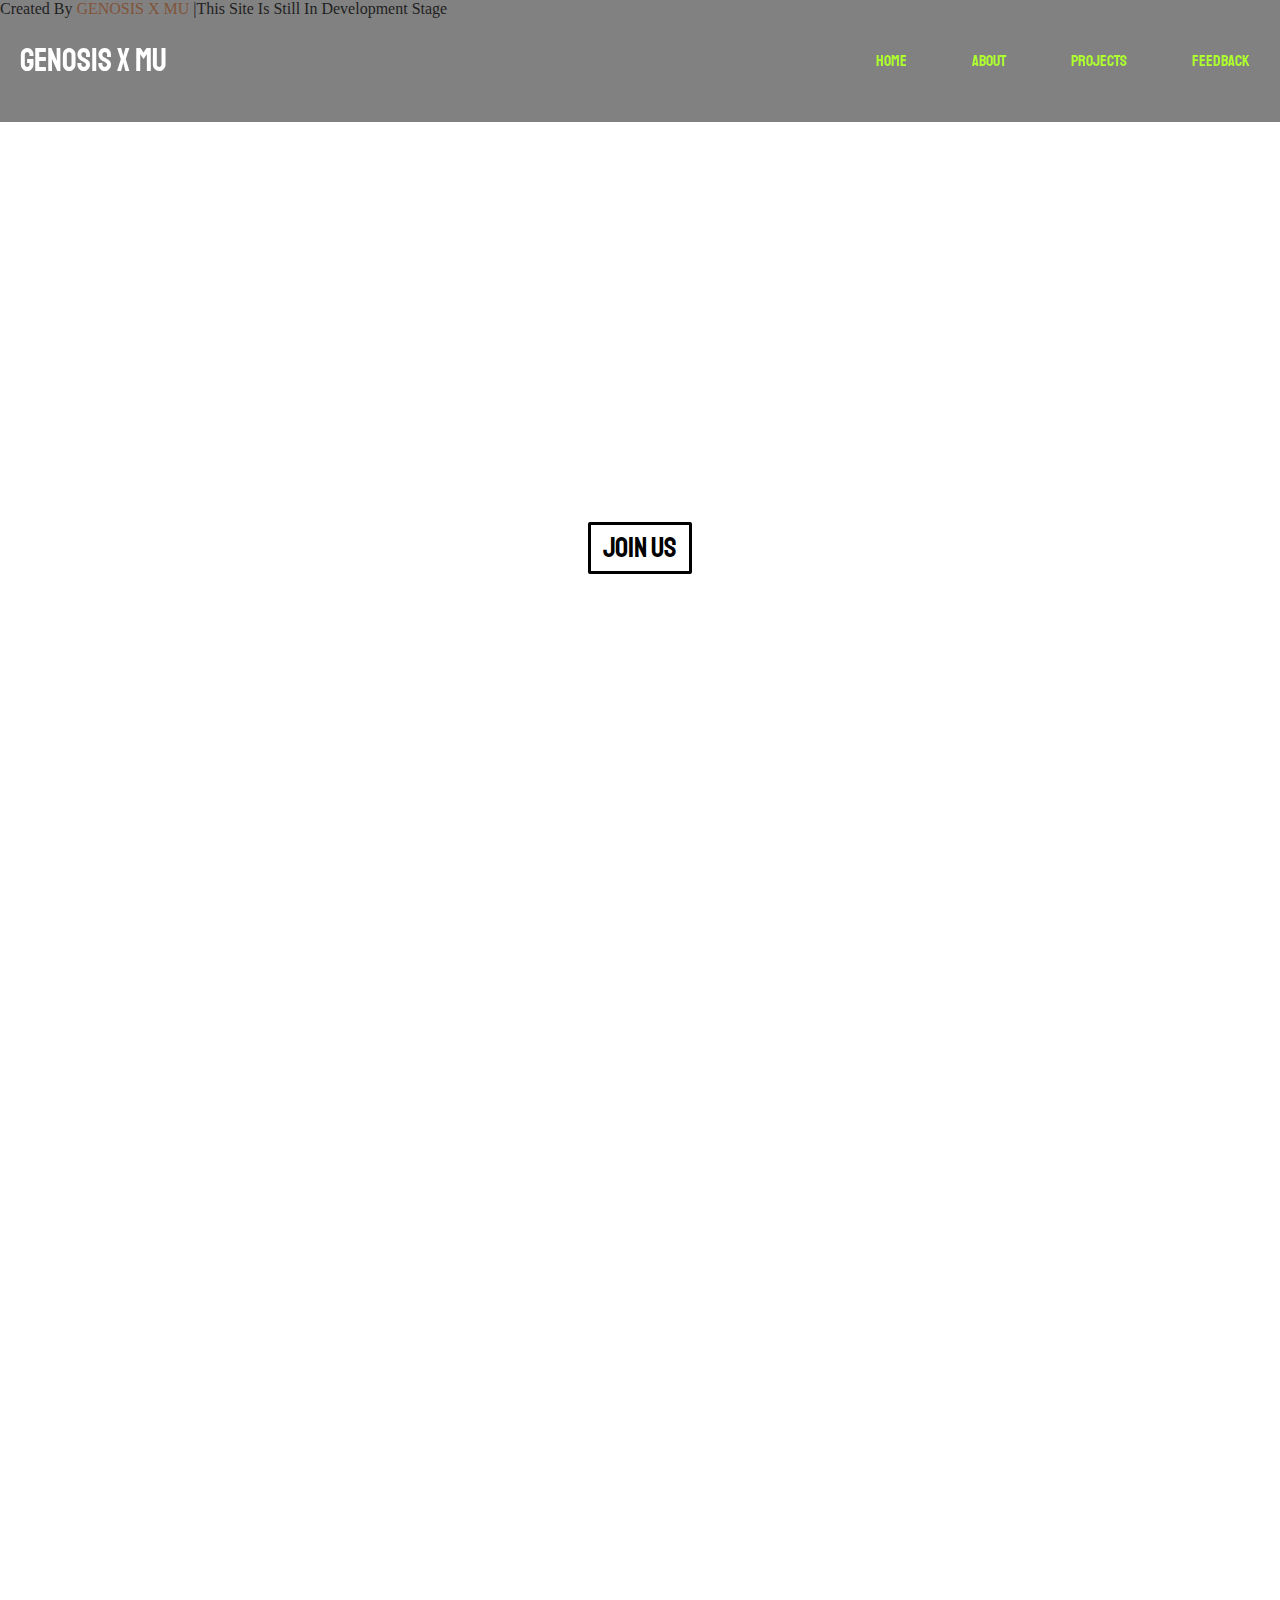
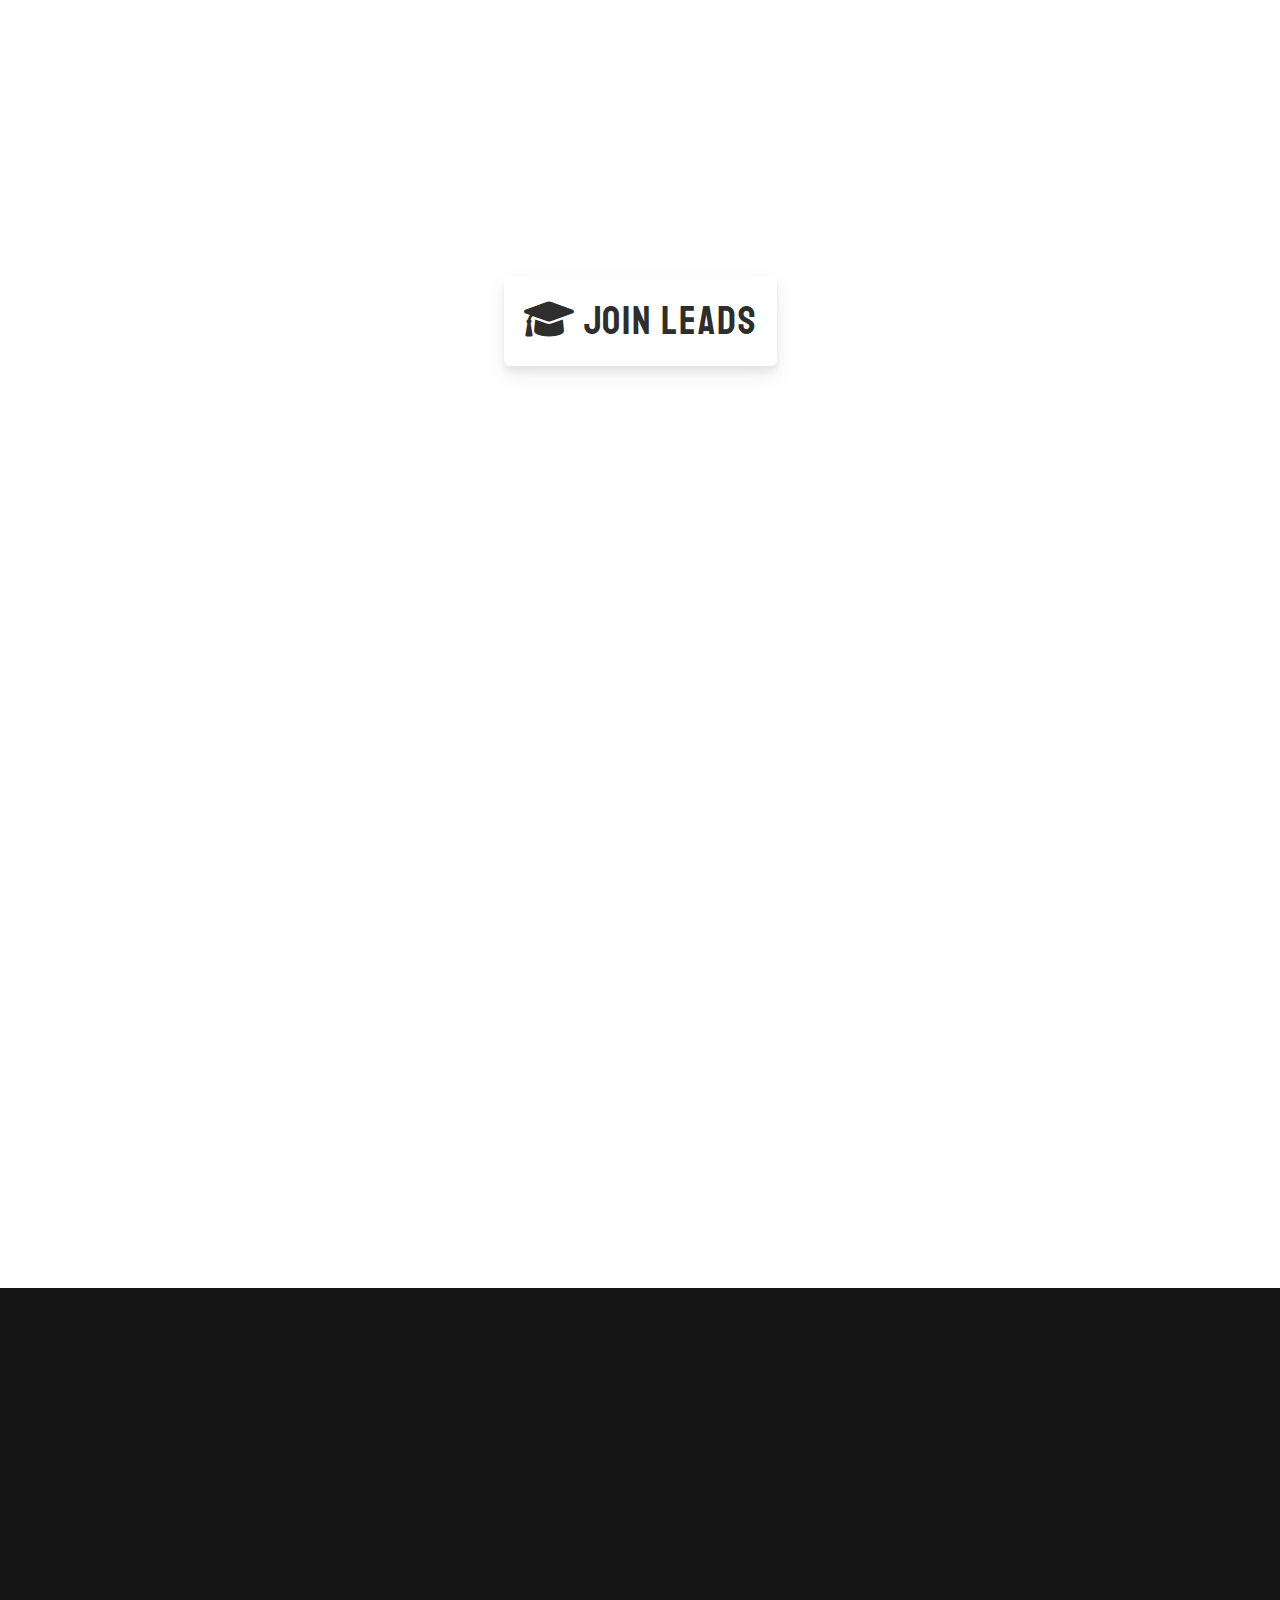
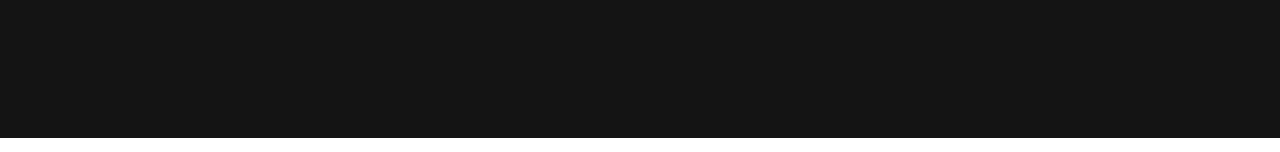
==== commit 224d677e: "Update index.html" ====
--- a/index.html
+++ b/index.html
@@ -97,7 +97,7 @@
 
     <div class="leads">
       <div class="web" data-aos="zoom-in">
-        <img src="web-lead.jpg" alt="img" />
+        <img src="WhatsApp Image 2021-12-16 at 3.09.37 PM.jpeg" alt="img" />
 
         <p>
           “Websites should look good from the inside and out.” – Paul Cookson
--- a/style.css
+++ b/style.css
@@ -12,9 +12,9 @@
 /*********************** THIS IS CODE FOR LAYOUT ie GRID ***********************/
 body {
   display: grid;
-  grid-tremplate-rows: auto;
-  grid-tremplate-columns: minmax(300rem, auto);
-  grid-tremplate-areas:
+  grid-template-rows: auto;
+  grid-template-columns: minmax(300px, auto);
+  grid-template-areas:
     "navbar"
     "intro"
     "aboutus"
@@ -36,7 +36,7 @@
   transform: translate(-50%);
   border-radius: 0;
   display: flex;
-  align-itrems: center;
+  align-items: center;
   justify-content: space-between;
   padding: 1rem 2rem;
   z-index: 1000;
@@ -55,14 +55,14 @@
 
 header .navbar ul {
   display: flex;
-  align-itrems: center;
+  align-items: center;
   justify-content: space-evenly;
   list-style: none;
 
   background-color: none;
 }
 header .navbar ul li {
-  margin: 1rem 30rem;
+  margin: 1px 30px;
 }
 header .navbar ul li a {
   font-size: 1rem;
@@ -70,7 +70,7 @@
   background-color: none;
   color: greenyellow;
   font-family: "Staatliches", cursive;
-  padding-left: 5rem;
+  padding-left: 5px;
 
   transition: 0.12s ease-in;
 }
@@ -82,16 +82,16 @@
 
 header .logo {
   position: relative;
-  margin-left: 15rem;
+  margin-left: 15px;
   font-size: 2rem;
   color: var(--violet);
   font-family: "Staatliches", cursive;
   text-transform: uppercase;
-  padding: 5rem;
+  padding: 5px;
 }
 
 header .fa-bars {
-  margin-right: 10rem;
+  margin-right: 10px;
   font-size: 3rem;
   color: var(--pink);
   cursor: pointer;
@@ -116,7 +116,7 @@
   background-size: cover;
   display: flex;
   justify-content: center;
-  align-itrems: center;
+  align-items: center;
   flex-direction: column;
 }
 
@@ -136,15 +136,15 @@
 
 .intro span a {
   position: relative;
-  top: 28rem;
+  top: 28px;
 
   font-size: 1.8rem;
   font-family: "Staatliches", cursive;
-  padding: 5rem 12rem;
-  margin-top: 5rem;
+  padding: 5px 12px;
+  margin-top: 5px;
   transition: 0.15s ease-out;
-  border-radius: 2rem;
-  border: 3rem solid black;
+  border-radius: 2px;
+  border: 3px solid black;
   color: black;
   background-color: white;
 }
@@ -160,7 +160,7 @@
   display: flex;
   flex-direction: row;
   justify-content: center;
-  align-itrems: center;
+  align-items: center;
   justify-content: space-between;
   position: relative;
 
@@ -177,7 +177,7 @@
   margin-bottom: 15%;
   display: flex;
 
-  align-itrems: center;
+  align-items: center;
   flex-direction: column;
 }
 
@@ -185,27 +185,27 @@
   display: flex;
   flex-direction: column;
   justify-content: center;
-  align-itrems: center;
-  margin-top: 40rem;
+  align-items: center;
+  margin-top: 40px;
   width: 40vw;
   height: 50vh;
   background: #fff;
-  border-radius: 5rem;
-
-  box-shadow: rgba(175, 175, 175, 0.19) 0rem 10rem 20rem,
-    rgba(187, 187, 187, 0.23) 0rem 6rem 6rem;
+  border-radius: 5px;
+
+  box-shadow: rgba(175, 175, 175, 0.19) 0px 10px 20px,
+    rgba(187, 187, 187, 0.23) 0px 6px 6px;
 }
 .aboutus .left-text .box-left h1 {
   font-family: "Josefin Sans", sans-serif;
   font-size: 2rem;
-  padding: 20rem;
+  padding: 20px;
   background-color: rgb(34, 34, 34);
-  border-radius: 5rem;
+  border-radius: 5px;
   color: rgb(255, 136, 0);
 }
 .aboutus .left-text .box-left p {
   font-family: "Josefin Sans", sans-serif;
-  padding: 80rem;
+  padding: 80px;
   font-size: 1.2rem;
   text-align: center;
   line-height: 1.5rem;
@@ -218,7 +218,7 @@
   margin-top: 15%;
   display: flex;
 
-  align-itrems: center;
+  align-items: center;
   flex-direction: column;
 }
 
@@ -226,27 +226,27 @@
   display: flex;
   flex-direction: column;
   justify-content: center;
-  align-itrems: center;
+  align-items: center;
 
   width: 40vw;
   height: 50vh;
   background-color: rgb(255, 255, 255);
-  border-radius: 5rem;
-
-  box-shadow: rgba(175, 175, 175, 0.19) 0rem 10rem 20rem,
-    rgba(187, 187, 187, 0.23) 0rem 6rem 6rem;
+  border-radius: 5px;
+
+  box-shadow: rgba(175, 175, 175, 0.19) 0px 10px 20px,
+    rgba(187, 187, 187, 0.23) 0px 6px 6px;
 }
 .aboutus .right-text .box-right h1 {
   font-family: "Josefin Sans", sans-serif;
   font-size: 2rem;
-  padding: 20rem;
+  padding: 20px;
   background-color: rgb(34, 34, 34);
-  border-radius: 5rem;
+  border-radius: 5px;
   color: rgb(255, 136, 0);
 }
 .aboutus .right-text .box-right p {
   font-family: "Josefin Sans", sans-serif;
-  padding: 80rem;
+  padding: 80px;
   font-size: 1.2rem;
   text-align: center;
   line-height: 1.5rem;
@@ -254,28 +254,28 @@
 /*******ENDS********/
 
 .lead-head {
-  padding-top: 35rem;
+  padding-top: 35px;
 
   display: flex;
   flex-direction: row;
   justify-content: center;
-  align-itrems: center;
+  align-items: center;
   grid-area: lead-head;
   width: 100%;
   height: 15vh;
 }
 .lead-head h2 {
   font-family: "Staatliches", cursive;
-  letter-spacing: 2rem;
+  letter-spacing: 2px;
   font-weight: 100;
-  padding-left: 10rem;
+  padding-left: 10px;
   color: rgb(46, 46, 46);
   font-size: 2.5rem;
-  padding: 20rem;
-
-  border-radius: 6rem;
-  box-shadow: rgba(175, 175, 175, 0.19) 0rem 10rem 20rem,
-    rgba(187, 187, 187, 0.23) 0rem 6rem 6rem;
+  padding: 20px;
+
+  border-radius: 6px;
+  box-shadow: rgba(175, 175, 175, 0.19) 0px 10px 20px,
+    rgba(187, 187, 187, 0.23) 0px 6px 6px;
 }
 
 /*********************** CSS CODE FOR leads STARTS ***********************/
@@ -286,44 +286,44 @@
 
   height: 100vh;
   justify-content: center;
-  align-itrems: center;
+  align-items: center;
   flex-wrap: wrap;
   justify-content: space-around;
 }
 /*** 01 ****WEB LEAD********/
 .web {
   position: relative;
-  top: 25rem;
+  top: 25px;
   width: 25%;
   height: 60vh;
-  margin: 10rem;
+  margin: 10px;
 
   display: flex;
   flex-direction: column;
   justify-content: center;
-  align-itrems: center;
+  align-items: center;
   justify-content: space-between;
   background: rgb(255, 255, 255);
-  box-shadow: rgba(175, 175, 175, 0.19) 0rem 10rem 20rem,
-    rgba(187, 187, 187, 0.23) 0rem 6rem 6rem;
+  box-shadow: rgba(175, 175, 175, 0.19) 0px 10px 20px,
+    rgba(187, 187, 187, 0.23) 0px 6px 6px;
 
   transition: 0.15s ease-out;
-  border-radius: 5rem;
+  border-radius: 5px;
 }
 .web:hover {
-  box-shadow: rgba(0, 0, 0, 0.19) 0rem 10rem 20rem, rgba(0, 0, 0, 0.23) 0rem 6rem 6rem;
+  box-shadow: rgba(0, 0, 0, 0.19) 0px 10px 20px, rgba(0, 0, 0, 0.23) 0px 6px 6px;
 }
 
 .web img {
   position: relative;
-  top: 25rem;
+  top: 25px;
   width: 90%;
   height: 30%;
   object-fit: cover;
   filter: grayscale(0);
   transition: 0.2s ease-in;
-  box-shadow: rgba(0, 0, 0, 0.24) 0rem 3rem 8rem;
-  border-radius: 5rem;
+  box-shadow: rgba(0, 0, 0, 0.24) 0px 3px 8px;
+  border-radius: 5px;
 }
 .web img:hover {
   filter: grayscale(0);
@@ -332,7 +332,7 @@
 .web p {
   position: relative;
 
-  padding: 20rem 20rem;
+  padding: 20px 20px;
   text-align: center;
   font-size: 1.2rem;
   line-height: 1.5rem;
@@ -342,56 +342,56 @@
 }
 .web span a {
   position: relative;
-  top: -35rem;
+  top: -35px;
   color: rgb(44, 44, 44);
   text-align: center;
   font-family: "Staatliches", cursive;
 
   font-size: 1.2rem;
-  padding: 5rem 15rem;
+  padding: 5px 15px;
   background-color: rgb(255, 255, 255);
-  box-shadow: rgba(0, 0, 0, 0.19) 0rem 10rem 20rem, rgba(0, 0, 0, 0.23) 0rem 6rem 6rem;
-  border: 2rem solid rgb(255, 255, 255);
+  box-shadow: rgba(0, 0, 0, 0.19) 0px 10px 20px, rgba(0, 0, 0, 0.23) 0px 6px 6px;
+  border: 2px solid rgb(255, 255, 255);
   transition: 0.18s all;
 }
 .web span a:hover {
-  box-shadow: rgba(175, 175, 175, 0.19) 0rem 10rem 20rem,
-    rgba(187, 187, 187, 0.23) 0rem 6rem 6rem;
-  border: 2rem solid rgb(0, 0, 0);
+  box-shadow: rgba(175, 175, 175, 0.19) 0px 10px 20px,
+    rgba(187, 187, 187, 0.23) 0px 6px 6px;
+  border: 2px solid rgb(0, 0, 0);
 }
 
 /*** 02 ****************APP LEAD******************/
 .app {
   position: relative;
-  top: 25rem;
+  top: 25px;
   width: 25%;
   height: 60vh;
-  margin: 10rem;
+  margin: 10px;
 
   display: flex;
   flex-direction: column;
   justify-content: center;
-  align-itrems: center;
+  align-items: center;
   justify-content: space-between;
   background: rgb(255, 255, 255);
-  box-shadow: rgba(175, 175, 175, 0.19) 0rem 10rem 20rem,
-    rgba(187, 187, 187, 0.23) 0rem 6rem 6rem;
+  box-shadow: rgba(175, 175, 175, 0.19) 0px 10px 20px,
+    rgba(187, 187, 187, 0.23) 0px 6px 6px;
 
   transition: 0.15s ease-out;
 }
 .app:hover {
-  box-shadow: rgba(0, 0, 0, 0.19) 0rem 10rem 20rem, rgba(0, 0, 0, 0.23) 0rem 6rem 6rem;
+  box-shadow: rgba(0, 0, 0, 0.19) 0px 10px 20px, rgba(0, 0, 0, 0.23) 0px 6px 6px;
 }
 
 .app img {
   position: relative;
-  top: 25rem;
+  top: 25px;
   width: 90%;
   height: 30%;
   object-fit: cover;
   filter: grayscale(0);
   transition: 0.2s ease-in;
-  box-shadow: rgba(0, 0, 0, 0.24) 0rem 3rem 8rem;
+  box-shadow: rgba(0, 0, 0, 0.24) 0px 3px 8px;
 }
 .app img:hover {
   filter: grayscale(0);
@@ -400,7 +400,7 @@
 .app p {
   position: relative;
 
-  padding: 20rem 20rem;
+  padding: 20px 20px;
   text-align: center;
   font-size: 1.2rem;
   line-height: 1.5rem;
@@ -411,56 +411,56 @@
 
 .app span a {
   position: relative;
-  top: -35rem;
+  top: -35px;
   color: rgb(0, 0, 0);
   text-align: center;
   font-family: "Staatliches", cursive;
 
   font-size: 1.2rem;
-  padding: 5rem 15rem;
+  padding: 5px 15px;
   background-color: rgb(255, 255, 255);
-  box-shadow: rgba(0, 0, 0, 0.19) 0rem 10rem 20rem, rgba(0, 0, 0, 0.23) 0rem 6rem 6rem;
-  border: 2rem solid rgb(255, 255, 255);
+  box-shadow: rgba(0, 0, 0, 0.19) 0px 10px 20px, rgba(0, 0, 0, 0.23) 0px 6px 6px;
+  border: 2px solid rgb(255, 255, 255);
   transition: 0.18s all;
 }
 .app span a:hover {
-  box-shadow: rgba(175, 175, 175, 0.19) 0rem 10rem 20rem,
-    rgba(187, 187, 187, 0.23) 0rem 6rem 6rem;
-  border: 2rem solid rgb(0, 0, 0);
+  box-shadow: rgba(175, 175, 175, 0.19) 0px 10px 20px,
+    rgba(187, 187, 187, 0.23) 0px 6px 6px;
+  border: 2px solid rgb(0, 0, 0);
 }
 /*** 03 ****AIML LEAD********/
 
 .aiml {
   position: relative;
-  top: 25rem;
+  top: 25px;
   width: 25%;
   height: 60vh;
-  margin: 10rem;
+  margin: 10px;
 
   display: flex;
   flex-direction: column;
   justify-content: center;
-  align-itrems: center;
+  align-items: center;
   justify-content: space-between;
   background: rgb(255, 255, 255);
-  box-shadow: rgba(175, 175, 175, 0.19) 0rem 10rem 20rem,
-    rgba(187, 187, 187, 0.23) 0rem 6rem 6rem;
+  box-shadow: rgba(175, 175, 175, 0.19) 0px 10px 20px,
+    rgba(187, 187, 187, 0.23) 0px 6px 6px;
 
   transition: 0.15s ease-out;
 }
 .aiml:hover {
-  box-shadow: rgba(0, 0, 0, 0.19) 0rem 10rem 20rem, rgba(0, 0, 0, 0.23) 0rem 6rem 6rem;
+  box-shadow: rgba(0, 0, 0, 0.19) 0px 10px 20px, rgba(0, 0, 0, 0.23) 0px 6px 6px;
 }
 
 .aiml img {
   position: relative;
-  top: 25rem;
+  top: 25px;
   width: 90%;
   height: 30%;
   object-fit: cover;
   filter: grayscale(0);
   transition: 0.2s ease-in;
-  box-shadow: rgba(0, 0, 0, 0.24) 0rem 3rem 8rem;
+  box-shadow: rgba(0, 0, 0, 0.24) 0px 3px 8px;
 }
 .aiml img:hover {
   filter: grayscale(0);
@@ -469,7 +469,7 @@
 .aiml p {
   position: relative;
 
-  padding: 20rem 20rem;
+  padding: 20px 20px;
   text-align: center;
   font-size: 1.2rem;
   line-height: 1.5rem;
@@ -480,23 +480,23 @@
 
 .aiml span a {
   position: relative;
-  top: -35rem;
+  top: -35px;
   color: rgb(0, 0, 0);
   text-align: center;
   font-family: "Staatliches", cursive;
 
   font-size: 1.2rem;
-  padding: 5rem 15rem;
+  padding: 5px 15px;
   background-color: rgb(255, 255, 255);
-  box-shadow: rgba(0, 0, 0, 0.19) 0rem 10rem 20rem, rgba(0, 0, 0, 0.23) 0rem 6rem 6rem;
-  border: 2rem solid rgb(255, 255, 255);
+  box-shadow: rgba(0, 0, 0, 0.19) 0px 10px 20px, rgba(0, 0, 0, 0.23) 0px 6px 6px;
+  border: 2px solid rgb(255, 255, 255);
   transition: 0.18s all;
 }
 .aiml span a:hover {
-  box-shadow: rgba(175, 175, 175, 0.19) 0rem 10rem 20rem,
-    rgba(187, 187, 187, 0.23) 0rem 6rem 6rem;
-
-  border: 2rem solid rgb(0, 0, 0);
+  box-shadow: rgba(175, 175, 175, 0.19) 0px 10px 20px,
+    rgba(187, 187, 187, 0.23) 0px 6px 6px;
+
+  border: 2px solid rgb(0, 0, 0);
 }
 
 /*******ENDS********/
@@ -512,7 +512,7 @@
   display: flex;
   flex-direction:row;
   justify-content: center;
-  align-itrems: center;
+  align-items: center;
   justify-content: space-between;
 }
 .footer .left-footer .share {
@@ -537,12 +537,12 @@
   color: #111;
 }
 .footer .left-footer h4{
-  margin-bottom: 35rem;
-  font-size: 27rem;
+  margin-bottom: 35px;
+  font-size: 27px;
 }
 .left-footer {
-  margin-left: 102rem;
-  letter-spacing: 2rem;
+  margin-left: 102px;
+  letter-spacing: 2px;
   font-weight: 100;
   color: rgb(255, 138, 70);
   text-align: center;
@@ -555,10 +555,10 @@
   font-family: "Josefin Sans", sans-serif;
   color: rgb(255, 255, 255);
   font-size: 1rem;
-  margin: 10rem 10rem;
+  margin: 10px 10px;
 }
 .footer .x .box h3{
-  font-size: 30rem;
+  font-size: 30px;
 }
 .footer .x .box .links {
   display: flex;
@@ -585,24 +585,24 @@
   display: flex;
   flex-direction: row;
   justify-content: center;
-  align-itrems: center;
-  margin-right: 25rem;
-  margin-left: 25rem;
+  align-items: center;
+  margin-right: 25px;
+  margin-left: 25px;
   color: rgb(255, 138, 70);
-  letter-spacing: 2rem;
+  letter-spacing: 2px;
   font-weight: 50;
   font-family: "Josefin Sans", sans-serif;
 }
 .footer .right-footer h3 {
   font-size: 1.7rem;
   color: white;
-  margin: 10rem 10rem 10rem 10rem;
+  margin: 10px 10px 10px 10px;
 
 }
 .footer .right-footer p{
   font-size: 1.5rem;
-  margin-top: 10rem;
-  margin-bottom: 15rem;
+  margin-top: 10px;
+  margin-bottom: 15px;
   color:  rgb(255, 138, 70);
 }
 .footer .right-footer .connect .btnn{
@@ -620,7 +620,7 @@
   display: flex;
   flex-direction: column;
   flex-wrap: wrap;
-  margin: 10rem 10rem 50rem 10rem;
+  margin: 10px 10px 50px 10px;
 }
 .footer .right-footer .connect .btnn:hover {
   background: rgb(255, 138, 70);
@@ -628,7 +628,7 @@
 }
 
 
-.footer .right-footer .connect form .remail {
+.footer .right-footer .connect form .email {
   border-radius: 5rem;
   border: 0.2rem solid rgb(255, 138, 70);
   height: auto;
@@ -647,7 +647,7 @@
   text-align: center;
   font-size: 2rem;
   padding: 2rem 1rem;
-  margin: 1rem 585rem -55rem -15rem;
+  margin: 1px 585px -55px -15px;
   color: rgb(165, 152, 152);
 }
 
@@ -663,11 +663,11 @@
   font-size: 1.4rem;
 }
 .foot-links a {
-  width: 20rem;
-  height: 10rem;
+  width: 20px;
+  height: 10px;
   color: rgb(255, 138, 70);
   transition: 0.2s ease-out;
-  margin-top: 10rem; */
+  margin-top: 10px; */
 /* }
 .foot-links a:hover {
   color: #fff;
@@ -675,17 +675,17 @@
 } */
 
 /******************************************* MEDIA QUERY *******************************************/
-@media (max-width: 768rem) {
+@media (max-width: 768px) {
   html {
     font-size: 55%;
   }
 
   header {
-    height: 50rem;
+    height: 50px;
   }
   header .fa-bars {
     display: block;
-    margin-right: 10rem;
+    margin-right: 10px;
   }
   header .navbar {
     position: fixed;
@@ -715,15 +715,15 @@
     background-color: #333;
     color: white;
     font-size: 2rem;
-    padding-top: 20rem;
-    padding-bottom: 20rem;
+    padding-top: 20px;
+    padding-bottom: 20px;
   }
   header .navbar ul li a:hover {
     color: greenyellow;
     background-color: rgb(29, 29, 29);
   }
   header .nav-toggle {
-    top: 65rem;
+    top: 65px;
     opacity: 1;
     opacity: 0.8;
   }
@@ -735,7 +735,7 @@
 
     display: flex;
     justify-content: center;
-    align-itrems: center;
+    align-items: center;
     flex-direction: column;
   }
 
@@ -752,7 +752,7 @@
   }
 
   .intro span a {
-    padding: 10rem 20rem;
+    padding: 10px 20px;
   }
 
   /*******ENDS********/
@@ -763,47 +763,47 @@
     justify-content: center;
     height: 160vh;
     justify-content: space-evenly;
-    align-itrems: center;
+    align-items: center;
   }
   .aboutus .left-text {
-    margin-top: -30rem;
-    margin-left: 0rem;
+    margin-top: -30px;
+    margin-left: 0px;
     display: flex;
-    align-itrems: center;
+    align-items: center;
     flex-direction: column;
   }
   .aboutus .left-text .box-left {
-    margin-top: 10rem;
+    margin-top: 10px;
     width: 90vw;
     height: 50vh;
   }
   .aboutus .left-text .box-left p {
     font-size: 1.5rem;
-    padding: 25rem;
+    padding: 25px;
   }
 
   .aboutus .x {
-    margin-top: -140rem;
+    margin-top: -140px;
     font-size: 10rem;
     font-family: "Staatliches", cursive;
     color: white;
   }
   .aboutus .right-text {
-    margin-top: -180rem;
-    margin-right: 0rem;
+    margin-top: -180px;
+    margin-right: 0px;
     display: flex;
 
     flex-direction: column-reverse;
   }
 
   .aboutus .right-text .box-right {
-    margin-top: 20rem;
+    margin-top: 20px;
     width: 90vw;
     height: 50vh;
   }
   .aboutus .right-text .box-right p {
     font-size: 1.5rem;
-    padding: 25rem;
+    padding: 25px;
   }
 
   /***********************MEDIA QUERY CSS CODE FOR leads STARTS ***********************/
@@ -813,7 +813,7 @@
     grid-area: leads;
     display: flex;
     justify-content: center;
-    align-itrems: center;
+    align-items: center;
 
     flex-direction: column;
     justify-content: space-around;
@@ -826,16 +826,16 @@
 
     width: 88%;
     height: 55vh;
-    margin: 5rem;
-    padding: 5rem;
+    margin: 5px;
+    padding: 5px;
     display: flex;
-    border-radius: 0 0 5rem 5rem;
+    border-radius: 0 0 5px 5px;
     background: rgb(255, 255, 255);
-    box-shadow: rgba(175, 175, 175, 0.19) 0rem 10rem 20rem,
-      rgba(187, 187, 187, 0.23) 0rem 6rem 6rem;
+    box-shadow: rgba(175, 175, 175, 0.19) 0px 10px 20px,
+      rgba(187, 187, 187, 0.23) 0px 6px 6px;
   }
   .web h2 {
-    top: -22rem;
+    top: -22px;
     font-size: 2rem;
   }
   .web p {
@@ -847,7 +847,7 @@
   }
   /*** 02 **** MEDIA QUERY APP LEAD********/
   .app h2 {
-    top: -22rem;
+    top: -22px;
     font-size: 2rem;
   }
   .app p {
@@ -859,7 +859,7 @@
   }
   /*** 03****MEDIA QUERY  aiml LEAD********/
   .aiml h2 {
-    top: -22rem;
+    top: -22px;
     font-size: 2rem;
   }
   .aiml p {
@@ -872,7 +872,7 @@
 
   .footer {
     position: relative;
-    top: 200rem;
+    top: 200px;
     flex-direction: column;
     height: 40vh;
     justify-content: space-evenly;
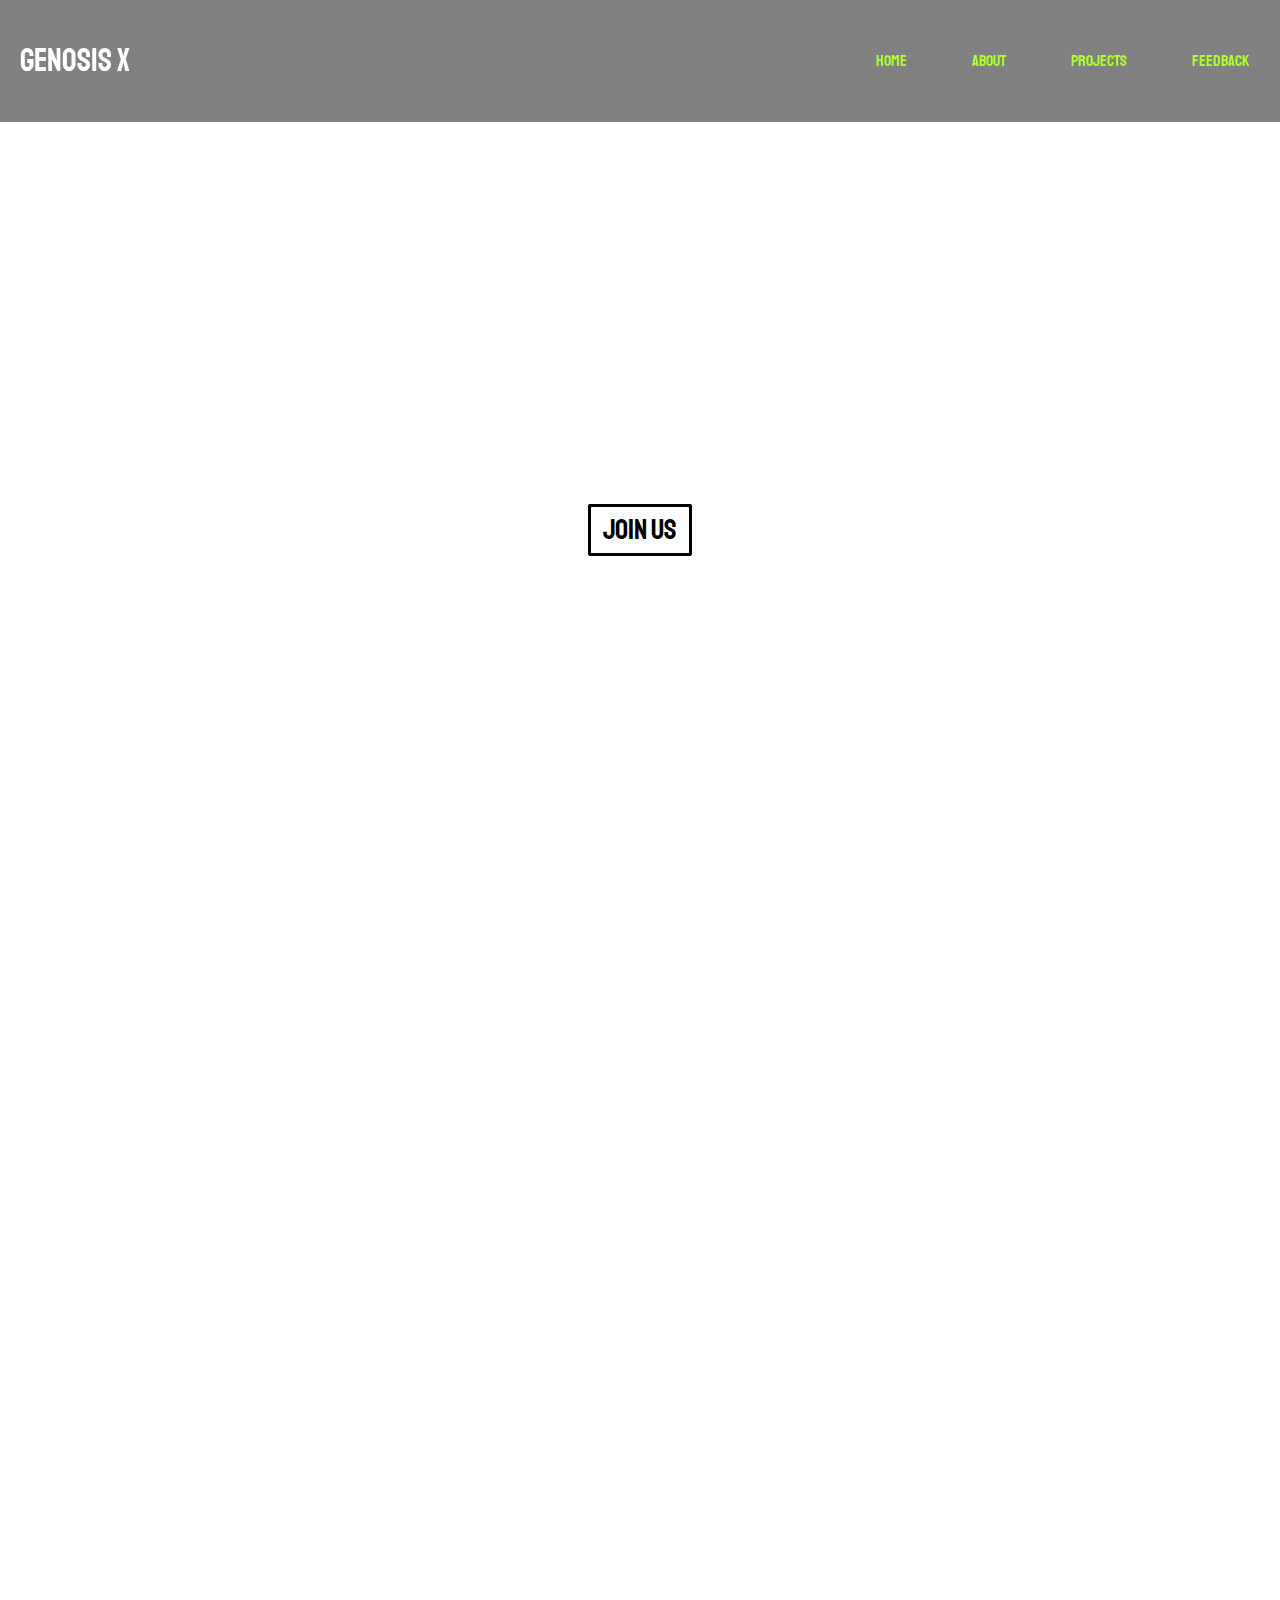
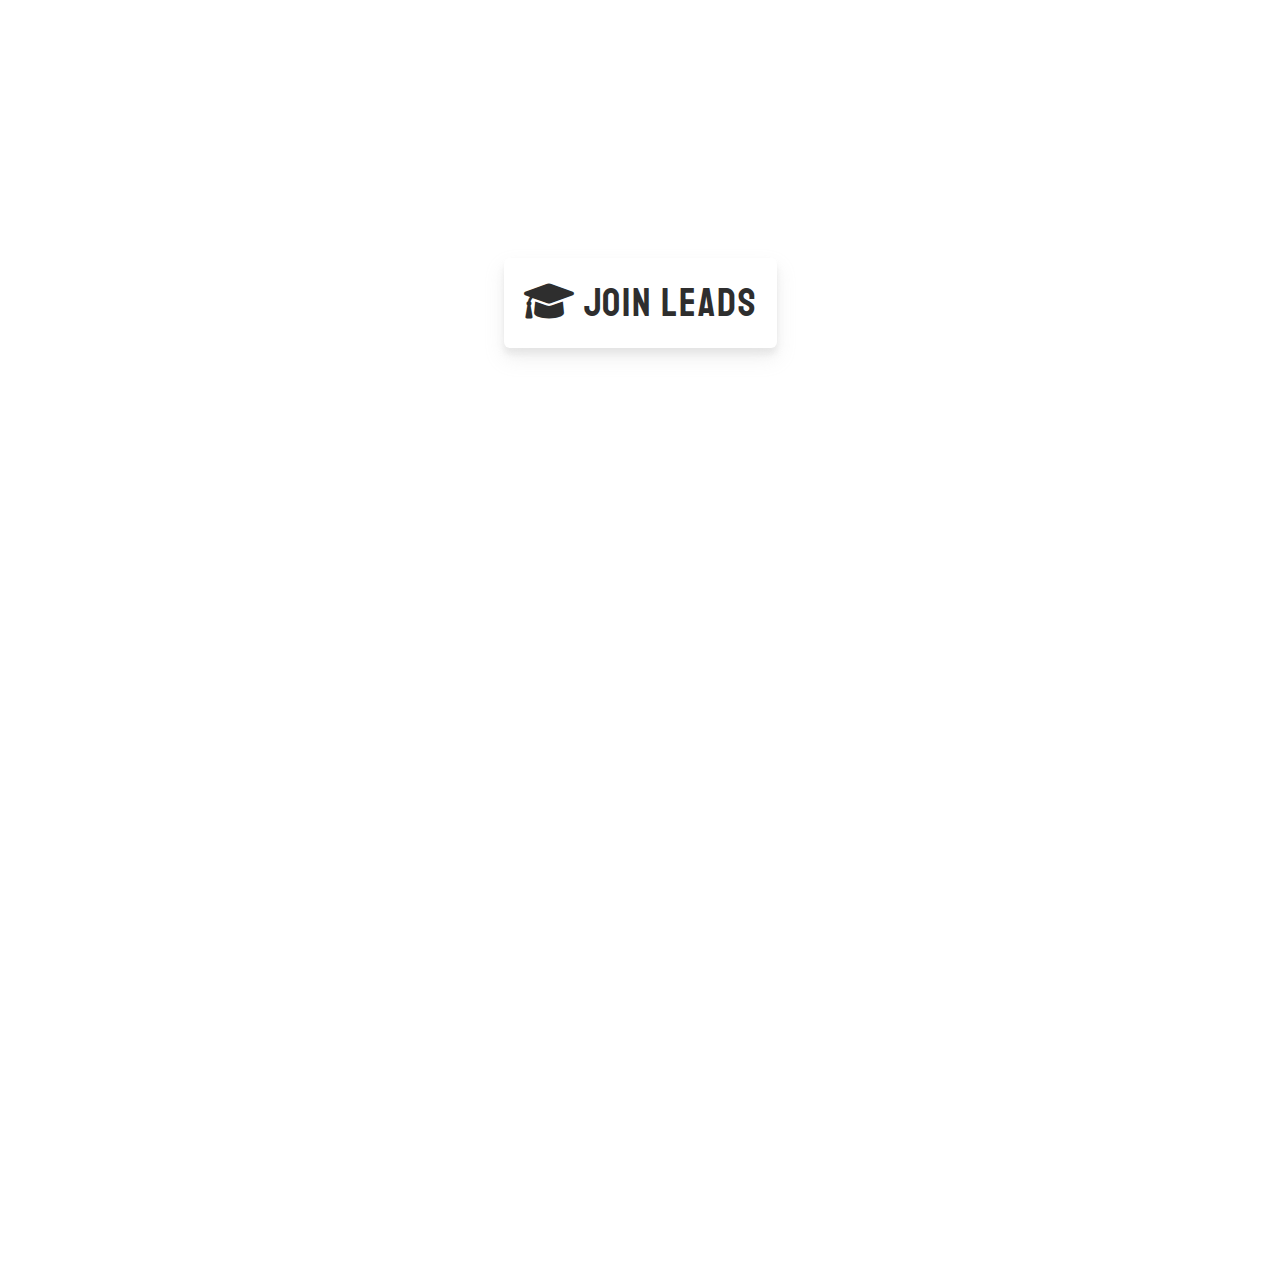
==== commit 3da4b422: "Update index.html" ====
--- a/index.html
+++ b/index.html
@@ -4,7 +4,7 @@
     <meta charset="UTF-8" />
     <meta http-equiv="X-UA-Compatible" content="IE=edge" />
     <meta name="viewport" content="width=device-width, initial-scale=1.0" />
-    <title>GENOSIS X MU</title>
+    <title>GENOSIS X</title>
     <link rel="stylesheet" href="style.css" />
     <link rel="preconnect" href="https://fonts.googleapis.com" />
     <link rel="preconnect" href="https://fonts.gstatic.com" crossorigin />
@@ -33,7 +33,7 @@
     <!--HTML FOR NAVBAR-->
 
     <header>
-      <a href="#" class="logo"> GENOSIS X MU</a>
+      <a href="#" class="logo"> GENOSIS X</a>
       <nav class="navbar">
         <ul>
           <li><a href="#Home" class="active"> HOME</a></li>
@@ -51,7 +51,7 @@
 
     <div class="intro">
       <h1 class="animate__animated animate__bounceInLeft">
-        WELCOME TO GENOSIS X MU
+        WELCOME TO GENOSIS X
       </h1>
       <h4>Community for dev students made By students</h4>
       <span
@@ -97,7 +97,7 @@
 
     <div class="leads">
       <div class="web" data-aos="zoom-in">
-        <img src="WhatsApp Image 2021-12-16 at 3.09.37 PM.jpeg" alt="img" />
+        <img src="web-lead.jpg" alt="img" />
 
         <p>
           “Websites should look good from the inside and out.” – Paul Cookson
@@ -137,9 +137,7 @@
             >JOIN AIML</a
           ></span
         >
-      </div>
-      <section data-aos="fade-up" data-aos-delay="150"><div class="credit"data-aos="fade-right" data-aos-delay="200">created by <span>GENOSIS X MU </span> |This site is still in development stage</div></section>
-    </div>
+     
     <!--******ENDS*******-->
 
     <!--HTML FOR FOTER-->
@@ -149,8 +147,8 @@
         <h4>GENOSIS X 2021</h4>
         <div class="share">
           <a href="#" class="fab fa-facebook-f"></a>
-          <a href="#" class="fab fa-twitter"></a>
-          <a href="#" class="fab fa-instagram"></a>
+          <a href="https://twitter.com/genosis_x" target="_blank" class="fab fa-twitter"></a>
+          <a href="https://www.instagram.com/officialgenosis/" target="_blank" class="fab fa-instagram"></a>
           <a href="#" class="fab fa-linkedin"></a>
       </div>
       </div>
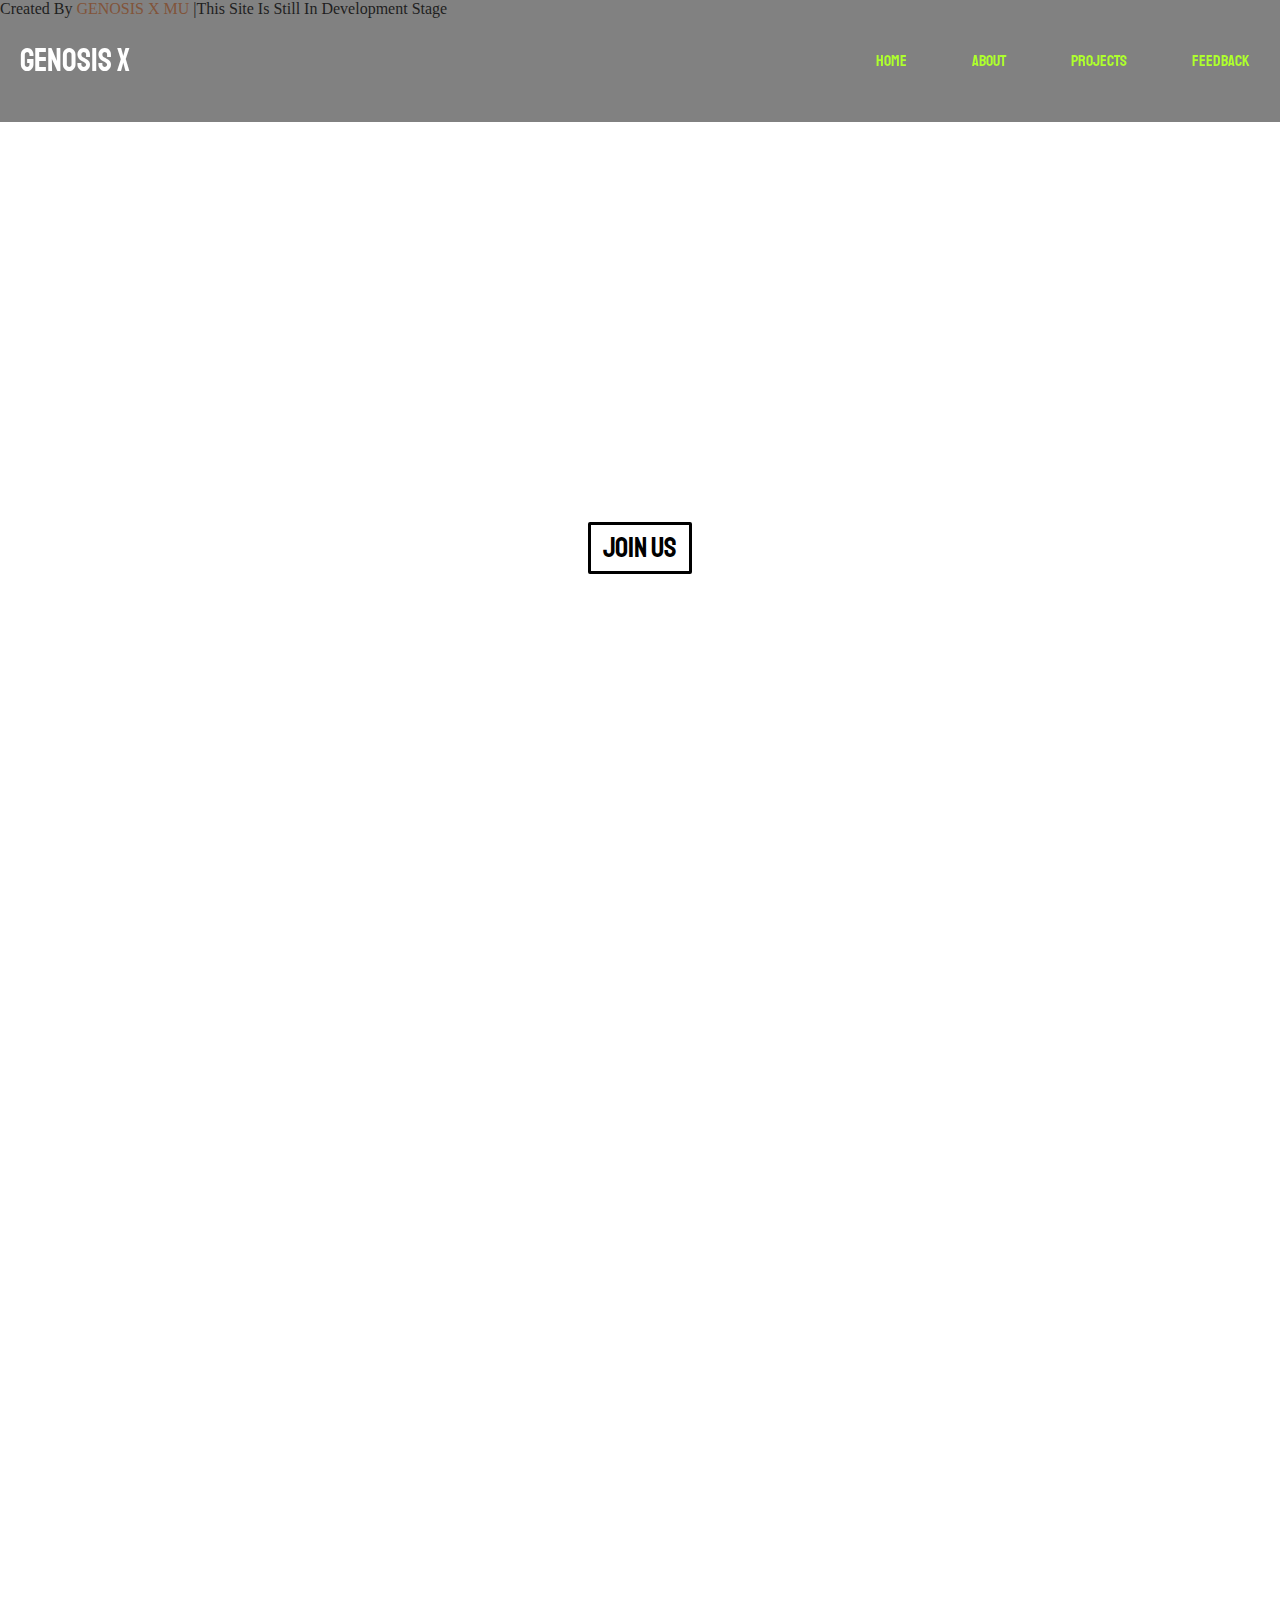
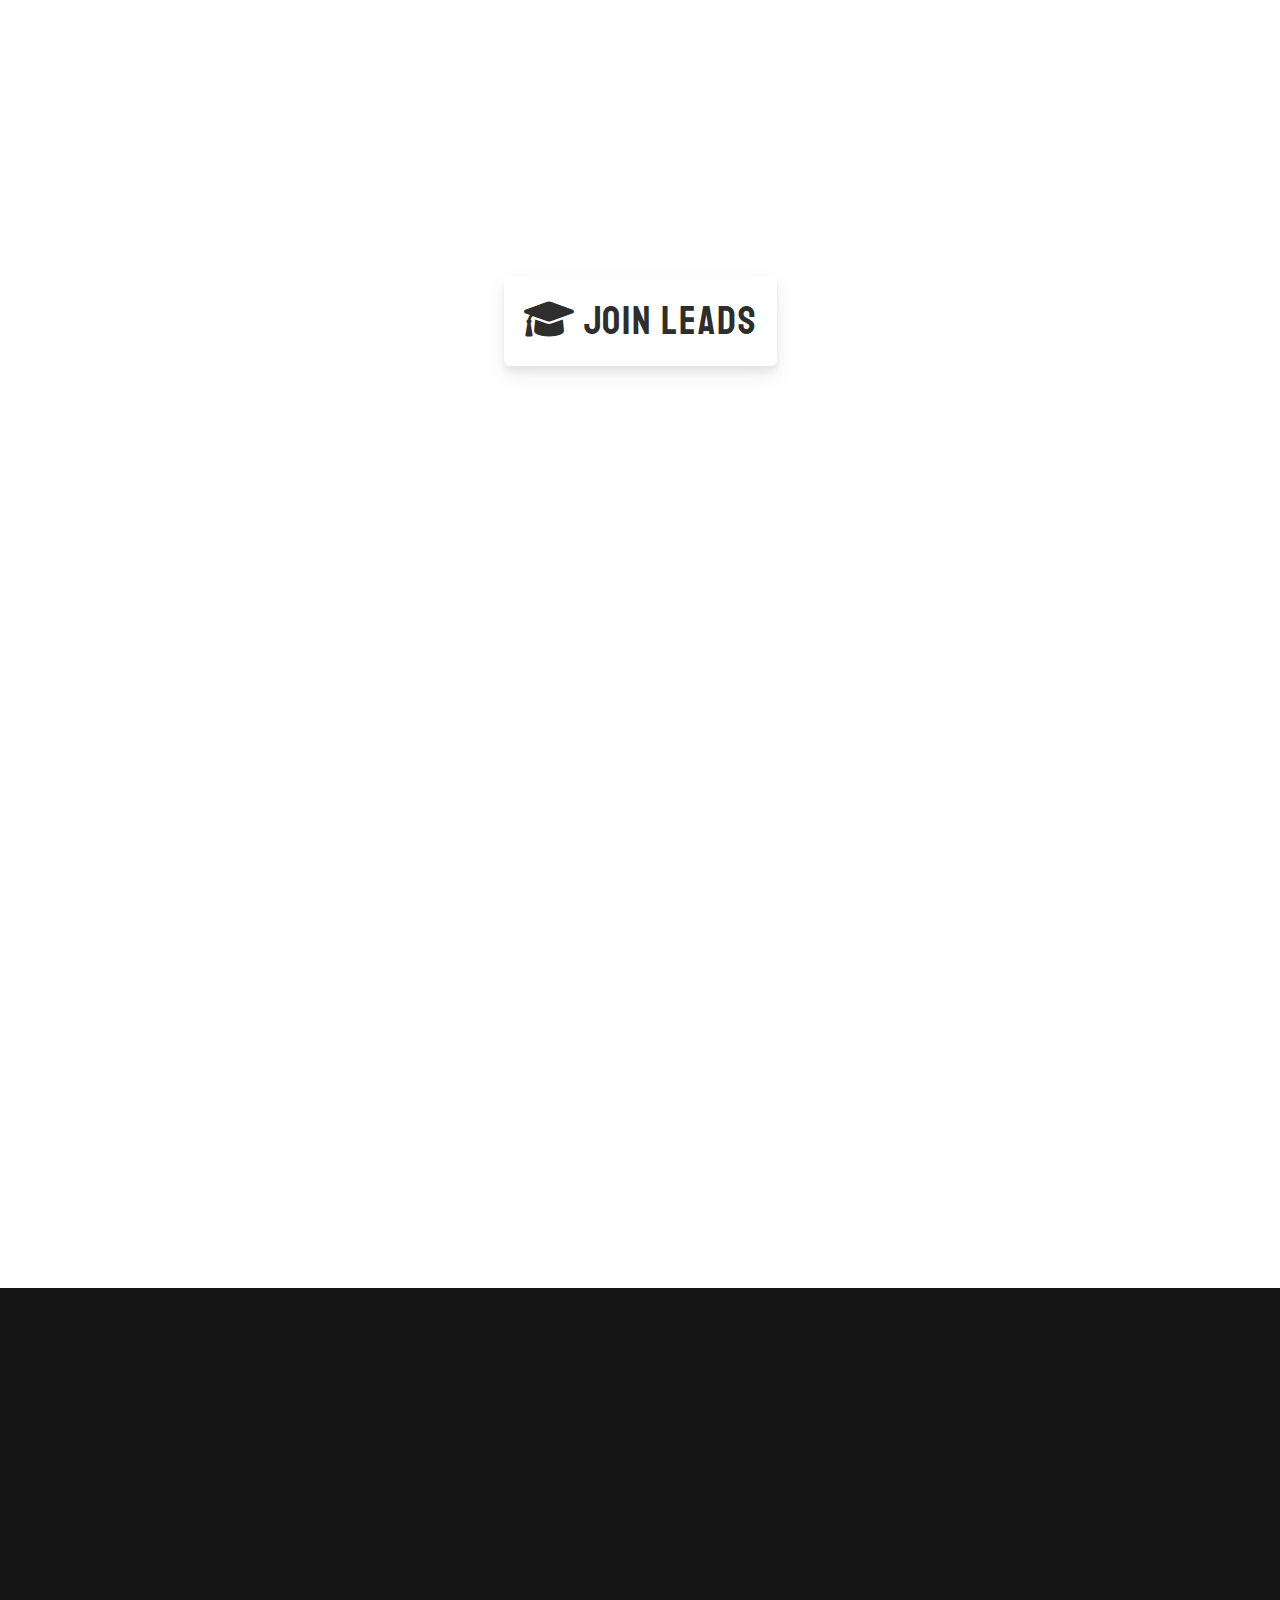
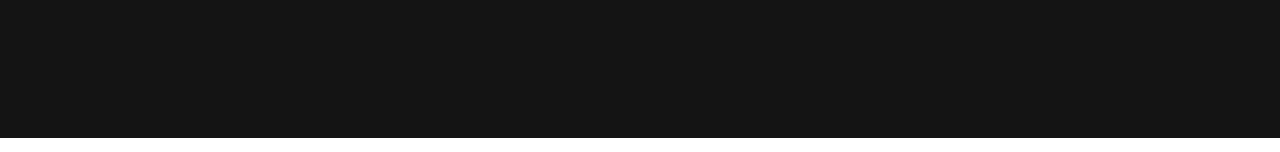
==== commit b8b6e9f4: "Update index.html" ====
--- a/index.html
+++ b/index.html
@@ -4,7 +4,7 @@
     <meta charset="UTF-8" />
     <meta http-equiv="X-UA-Compatible" content="IE=edge" />
     <meta name="viewport" content="width=device-width, initial-scale=1.0" />
-    <title>GENOSIS X</title>
+    <title>GENOSIS X </title>
     <link rel="stylesheet" href="style.css" />
     <link rel="preconnect" href="https://fonts.googleapis.com" />
     <link rel="preconnect" href="https://fonts.gstatic.com" crossorigin />
@@ -33,7 +33,7 @@
     <!--HTML FOR NAVBAR-->
 
     <header>
-      <a href="#" class="logo"> GENOSIS X</a>
+      <a href="#" class="logo"> GENOSIS X </a>
       <nav class="navbar">
         <ul>
           <li><a href="#Home" class="active"> HOME</a></li>
@@ -51,7 +51,7 @@
 
     <div class="intro">
       <h1 class="animate__animated animate__bounceInLeft">
-        WELCOME TO GENOSIS X
+        WELCOME TO GENOSIS X MU
       </h1>
       <h4>Community for dev students made By students</h4>
       <span
@@ -137,7 +137,9 @@
             >JOIN AIML</a
           ></span
         >
-     
+      </div>
+      <section data-aos="fade-up" data-aos-delay="150"><div class="credit"data-aos="fade-right" data-aos-delay="200">created by <span>GENOSIS X MU </span> |This site is still in development stage</div></section>
+    </div>
     <!--******ENDS*******-->
 
     <!--HTML FOR FOTER-->
@@ -147,8 +149,8 @@
         <h4>GENOSIS X 2021</h4>
         <div class="share">
           <a href="#" class="fab fa-facebook-f"></a>
-          <a href="https://twitter.com/genosis_x" target="_blank" class="fab fa-twitter"></a>
-          <a href="https://www.instagram.com/officialgenosis/" target="_blank" class="fab fa-instagram"></a>
+          <a href="#" class="fab fa-twitter"></a>
+          <a href="#" class="fab fa-instagram"></a>
           <a href="#" class="fab fa-linkedin"></a>
       </div>
       </div>
